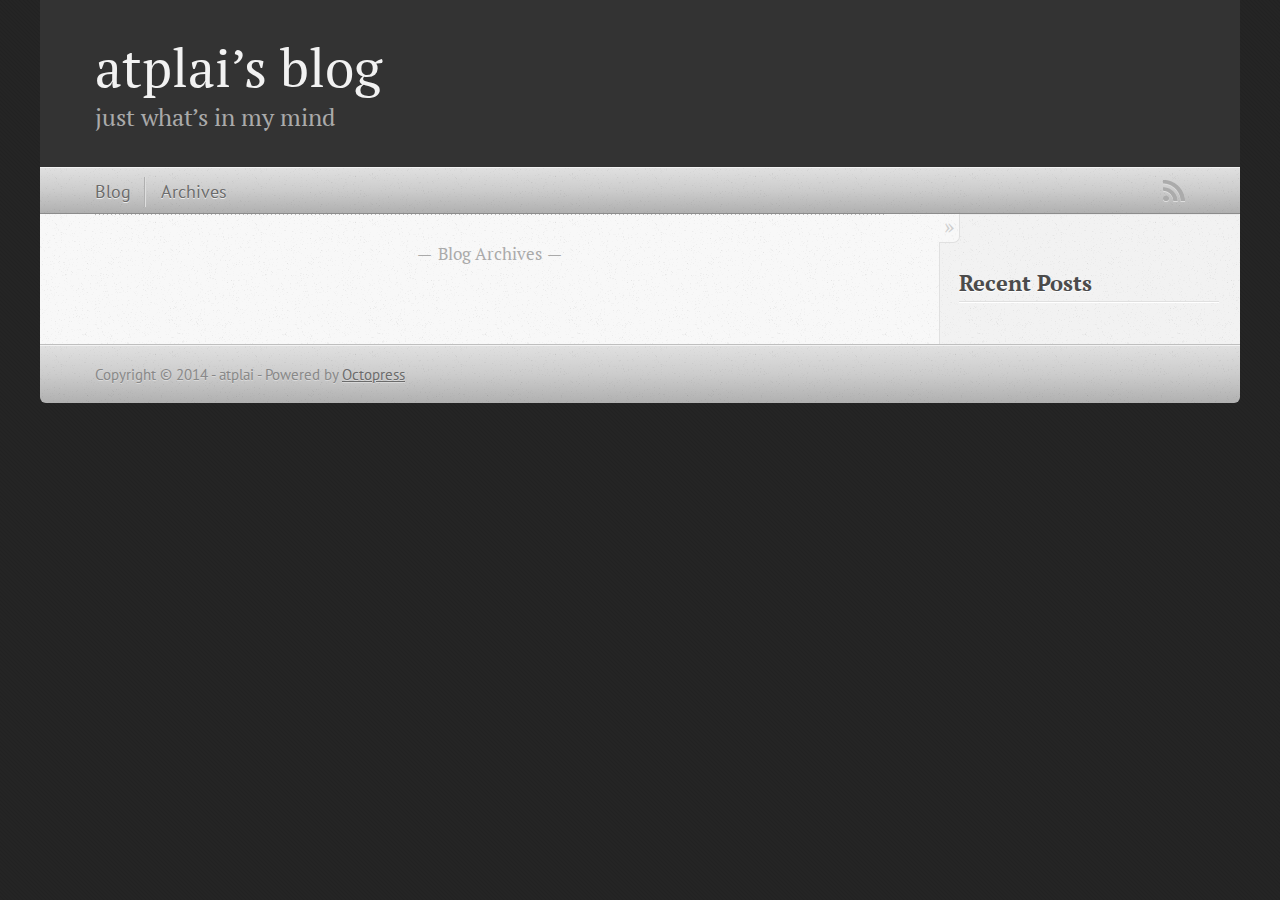
==== index.html @ 9d82d478 "Site updated at 2014-10-25 11:51:16 UTC" ====
<!DOCTYPE html>
<!--[if IEMobile 7 ]><html class="no-js iem7"><![endif]-->
<!--[if lt IE 9]><html class="no-js lte-ie8"><![endif]-->
<!--[if (gt IE 8)|(gt IEMobile 7)|!(IEMobile)|!(IE)]><!--><html class="no-js" lang="en"><!--<![endif]-->
<head>
  <meta charset="utf-8">
  <title>atplai&#8217;s blog</title>
  <meta name="author" content="atplai">

  
  <meta name="description" content=" Blog Archives Recent Posts ">
  

  <!-- http://t.co/dKP3o1e -->
  <meta name="HandheldFriendly" content="True">
  <meta name="MobileOptimized" content="320">
  <meta name="viewport" content="width=device-width, initial-scale=1">

  
  <link rel="canonical" href="http://atp100.github.io">
  <link href="/favicon.png" rel="icon">
  <link href="/stylesheets/screen.css" media="screen, projection" rel="stylesheet" type="text/css">
  <link href="/atom.xml" rel="alternate" title="atplai's blog" type="application/atom+xml">
  <script src="/javascripts/modernizr-2.0.js"></script>
  <script src="//ajax.googleapis.com/ajax/libs/jquery/1.9.1/jquery.min.js"></script>
  <script>!window.jQuery && document.write(unescape('%3Cscript src="./javascripts/libs/jquery.min.js"%3E%3C/script%3E'))</script>
  <script src="/javascripts/octopress.js" type="text/javascript"></script>
  <!--Fonts from Google"s Web font directory at http://google.com/webfonts -->
<link href="//fonts.googleapis.com/css?family=PT+Serif:regular,italic,bold,bolditalic" rel="stylesheet" type="text/css">
<link href="//fonts.googleapis.com/css?family=PT+Sans:regular,italic,bold,bolditalic" rel="stylesheet" type="text/css">

  

</head>

<body   >
  <header role="banner"><hgroup>
  <h1><a href="/">atplai&#8217;s blog</a></h1>
  
    <h2>just what&#8217;s in my mind</h2>
  
</hgroup>

</header>
  <nav role="navigation"><ul class="subscription" data-subscription="rss">
  <li><a href="/atom.xml" rel="subscribe-rss" title="subscribe via RSS">RSS</a></li>
  
</ul>
  
<ul class="main-navigation">
  <li><a href="/">Blog</a></li>
  <li><a href="/blog/archives">Archives</a></li>
</ul>

</nav>
  <div id="main">
    <div id="content">
      <div class="blog-index">
  
  
  <div class="pagination">
    
    <a href="/blog/archives">Blog Archives</a>
    
  </div>
</div>
<aside class="sidebar">
  
    <section>
  <h1>Recent Posts</h1>
  <ul id="recent_posts">
    
  </ul>
</section>





  
</aside>

    </div>
  </div>
  <footer role="contentinfo"><p>
  Copyright &copy; 2014 - atplai -
  <span class="credit">Powered by <a href="http://octopress.org">Octopress</a></span>
</p>

</footer>
  











</body>
</html>
---- stylesheets/screen.css ----
html,body,div,span,applet,object,iframe,h1,h2,h3,h4,h5,h6,p,blockquote,pre,a,abbr,acronym,address,big,cite,code,del,dfn,em,img,ins,kbd,q,s,samp,small,strike,strong,sub,sup,tt,var,b,u,i,center,dl,dt,dd,ol,ul,li,fieldset,form,label,legend,table,caption,tbody,tfoot,thead,tr,th,td,article,aside,canvas,details,embed,figure,figcaption,footer,header,hgroup,menu,nav,output,ruby,section,summary,time,mark,audio,video{margin:0;padding:0;border:0;font:inherit;font-size:100%;vertical-align:baseline}html{line-height:1}ol,ul{list-style:none}table{border-collapse:collapse;border-spacing:0}caption,th,td{text-align:left;font-weight:normal;vertical-align:middle}q,blockquote{quotes:none}q:before,q:after,blockquote:before,blockquote:after{content:"";content:none}a img{border:none}article,aside,details,figcaption,figure,footer,header,hgroup,menu,nav,section,summary{display:block}a{color:#1863a1}a:visited{color:#751590}a:focus{color:#0181eb}a:hover{color:#0181eb}a:active{color:#01579f}aside.sidebar a{color:#222}aside.sidebar a:focus{color:#0181eb}aside.sidebar a:hover{color:#0181eb}aside.sidebar a:active{color:#01579f}a{-webkit-transition:color 0.3s;-moz-transition:color 0.3s;-o-transition:color 0.3s;transition:color 0.3s}html{background:#252525 url('/images/line-tile.png?1414215283') top left}body>div{background:#f2f2f2 url('/images/noise.png?1414215283') top left;border-bottom:1px solid #bfbfbf}body>div>div{background:#f8f8f8 url('/images/noise.png?1414215283') top left;border-right:1px solid #e0e0e0}.heading,body>header h1,h1,h2,h3,h4,h5,h6{font-family:"PT Serif","Georgia","Helvetica Neue",Arial,sans-serif}.sans,body>header h2,article header p.meta,article>footer,#content .blog-index footer,html .gist .gist-file .gist-meta,#blog-archives a.category,#blog-archives time,aside.sidebar section,body>footer{font-family:"PT Sans","Helvetica Neue",Arial,sans-serif}.serif,body,#content .blog-index a[rel=full-article]{font-family:"PT Serif",Georgia,Times,"Times New Roman",serif}.mono,pre,code,tt,p code,li code{font-family:Menlo,Monaco,"Andale Mono","lucida console","Courier New",monospace}body>header h1{font-size:2.2em;font-family:"PT Serif","Georgia","Helvetica Neue",Arial,sans-serif;font-weight:normal;line-height:1.2em;margin-bottom:0.6667em}body>header h2{font-family:"PT Serif","Georgia","Helvetica Neue",Arial,sans-serif}body{line-height:1.5em;color:#222}h1{font-size:2.2em;line-height:1.2em}@media only screen and (min-width: 992px){body{font-size:1.15em}h1{font-size:2.6em;line-height:1.2em}}h1,h2,h3,h4,h5,h6{text-rendering:optimizelegibility;margin-bottom:1em;font-weight:bold}h2,section h1{font-size:1.5em}h3,section h2,section section h1{font-size:1.3em}h4,section h3,section section h2,section section section h1{font-size:1em}h5,section h4,section section h3{font-size:.9em}h6,section h5,section section h4,section section section h3{font-size:.8em}p,article blockquote,ul,ol{margin-bottom:1.5em}ul{list-style-type:disc}ul ul{list-style-type:circle;margin-bottom:0px}ul ul ul{list-style-type:square;margin-bottom:0px}ol{list-style-type:decimal}ol ol{list-style-type:lower-alpha;margin-bottom:0px}ol ol ol{list-style-type:lower-roman;margin-bottom:0px}ul,ul ul,ul ol,ol,ol ul,ol ol{margin-left:1.3em}ul ul,ul ol,ol ul,ol ol{margin-bottom:0em}strong{font-weight:bold}em{font-style:italic}sup,sub{font-size:0.75em;position:relative;display:inline-block;padding:0 .2em;line-height:.8em}sup{top:-.5em}sub{bottom:-.5em}a[rev='footnote']{font-size:.75em;padding:0 .3em;line-height:1}q{font-style:italic}q:before{content:"\201C"}q:after{content:"\201D"}em,dfn{font-style:italic}strong,dfn{font-weight:bold}del,s{text-decoration:line-through}abbr,acronym{border-bottom:1px dotted;cursor:help}hr{margin-bottom:0.2em}small{font-size:.8em}big{font-size:1.2em}article blockquote{font-style:italic;position:relative;font-size:1.2em;line-height:1.5em;padding-left:1em;border-left:4px solid rgba(170,170,170,0.5)}article blockquote cite{font-style:italic}article blockquote cite a{color:#aaa !important;word-wrap:break-word}article blockquote cite:before{content:'\2014';padding-right:.3em;padding-left:.3em;color:#aaa}@media only screen and (min-width: 992px){article blockquote{padding-left:1.5em;border-left-width:4px}}.pullquote-right:before,.pullquote-left:before{padding:0;border:none;content:attr(data-pullquote);float:right;width:45%;margin:.5em 0 1em 1.5em;position:relative;top:7px;font-size:1.4em;line-height:1.45em}.pullquote-left:before{float:left;margin:.5em 1.5em 1em 0}.force-wrap,article a,aside.sidebar a{white-space:-moz-pre-wrap;white-space:-pre-wrap;white-space:-o-pre-wrap;white-space:pre-wrap;word-wrap:break-word}.group,body>header,body>nav,body>footer,body #content>article,body #content>div>article,body #content>div>section,body div.pagination,aside.sidebar,#main,#content,.sidebar{*zoom:1}.group:after,body>header:after,body>nav:after,body>footer:after,body #content>article:after,body #content>div>section:after,body div.pagination:after,#main:after,#content:after,.sidebar:after{content:"";display:table;clear:both}body{-webkit-text-size-adjust:none;max-width:1200px;position:relative;margin:0 auto}body>header,body>nav,body>footer,body #content>article,body #content>div>article,body #content>div>section{padding-left:18px;padding-right:18px}@media only screen and (min-width: 480px){body>header,body>nav,body>footer,body #content>article,body #content>div>article,body #content>div>section{padding-left:25px;padding-right:25px}}@media only screen and (min-width: 768px){body>header,body>nav,body>footer,body #content>article,body #content>div>article,body #content>div>section{padding-left:35px;padding-right:35px}}@media only screen and (min-width: 992px){body>header,body>nav,body>footer,body #content>article,body #content>div>article,body #content>div>section{padding-left:55px;padding-right:55px}}body div.pagination{margin-left:18px;margin-right:18px}@media only screen and (min-width: 480px){body div.pagination{margin-left:25px;margin-right:25px}}@media only screen and (min-width: 768px){body div.pagination{margin-left:35px;margin-right:35px}}@media only screen and (min-width: 992px){body div.pagination{margin-left:55px;margin-right:55px}}body>header{font-size:1em;padding-top:1.5em;padding-bottom:1.5em}#content{overflow:hidden}#content>div,#content>article{width:100%}aside.sidebar{float:none;padding:0 18px 1px;background-color:#f7f7f7;border-top:1px solid #e0e0e0}.flex-content,article img,article video,article .flash-video,aside.sidebar img{max-width:100%;height:auto}.basic-alignment.left,article img.left,article video.left,article .left.flash-video,aside.sidebar img.left{float:left;margin-right:1.5em}.basic-alignment.right,article img.right,article video.right,article .right.flash-video,aside.sidebar img.right{float:right;margin-left:1.5em}.basic-alignment.center,article img.center,article video.center,article .center.flash-video,aside.sidebar img.center{display:block;margin:0 auto 1.5em}.basic-alignment.left,article img.left,article video.left,article .left.flash-video,aside.sidebar img.left,.basic-alignment.right,article img.right,article video.right,article .right.flash-video,aside.sidebar img.right{margin-bottom:.8em}.toggle-sidebar,.no-sidebar .toggle-sidebar{display:none}@media only screen and (min-width: 750px){body.sidebar-footer aside.sidebar{float:none;width:auto;clear:left;margin:0;padding:0 35px 1px;background-color:#f7f7f7;border-top:1px solid #eaeaea}body.sidebar-footer aside.sidebar section.odd,body.sidebar-footer aside.sidebar section.even{float:left;width:48%}body.sidebar-footer aside.sidebar section.odd{margin-left:0}body.sidebar-footer aside.sidebar section.even{margin-left:4%}body.sidebar-footer aside.sidebar.thirds section{width:30%;margin-left:5%}body.sidebar-footer aside.sidebar.thirds section.first{margin-left:0;clear:both}}body.sidebar-footer #content{margin-right:0px}body.sidebar-footer .toggle-sidebar{display:none}@media only screen and (min-width: 550px){body>header{font-size:1em}}@media only screen and (min-width: 750px){aside.sidebar{float:none;width:auto;clear:left;margin:0;padding:0 35px 1px;background-color:#f7f7f7;border-top:1px solid #eaeaea}aside.sidebar section.odd,aside.sidebar section.even{float:left;width:48%}aside.sidebar section.odd{margin-left:0}aside.sidebar section.even{margin-left:4%}aside.sidebar.thirds section{width:30%;margin-left:5%}aside.sidebar.thirds section.first{margin-left:0;clear:both}}@media only screen and (min-width: 768px){body{-webkit-text-size-adjust:auto}body>header{font-size:1.2em}#main{padding:0;margin:0 auto}#content{overflow:visible;margin-right:240px;position:relative}.no-sidebar #content{margin-right:0;border-right:0}.collapse-sidebar #content{margin-right:20px}#content>div,#content>article{padding-top:17.5px;padding-bottom:17.5px;float:left}aside.sidebar{width:210px;padding:0 15px 15px;background:none;clear:none;float:left;margin:0 -100% 0 0}aside.sidebar section{width:auto;margin-left:0}aside.sidebar section.odd,aside.sidebar section.even{float:none;width:auto;margin-left:0}.collapse-sidebar aside.sidebar{float:none;width:auto;clear:left;margin:0;padding:0 35px 1px;background-color:#f7f7f7;border-top:1px solid #eaeaea}.collapse-sidebar aside.sidebar section.odd,.collapse-sidebar aside.sidebar section.even{float:left;width:48%}.collapse-sidebar aside.sidebar section.odd{margin-left:0}.collapse-sidebar aside.sidebar section.even{margin-left:4%}.collapse-sidebar aside.sidebar.thirds section{width:30%;margin-left:5%}.collapse-sidebar aside.sidebar.thirds section.first{margin-left:0;clear:both}}@media only screen and (min-width: 992px){body>header{font-size:1.3em}#content{margin-right:300px}#content>div,#content>article{padding-top:27.5px;padding-bottom:27.5px}aside.sidebar{width:260px;padding:1.2em 20px 20px}.collapse-sidebar aside.sidebar{padding-left:55px;padding-right:55px}}@media only screen and (min-width: 768px){ul,ol{margin-left:0}}body>header{background:#333}body>header h1{display:inline-block;margin:0}body>header h1 a,body>header h1 a:visited,body>header h1 a:hover{color:#f2f2f2;text-decoration:none}body>header h2{margin:.2em 0 0;font-size:1em;color:#aaa;font-weight:normal}body>nav{position:relative;background-color:#ccc;background:url('/images/noise.png?1414215283'),-webkit-gradient(linear, 50% 0%, 50% 100%, color-stop(0%, #e0e0e0), color-stop(50%, #cccccc), color-stop(100%, #b0b0b0));background:url('/images/noise.png?1414215283'),-webkit-linear-gradient(#e0e0e0,#cccccc,#b0b0b0);background:url('/images/noise.png?1414215283'),-moz-linear-gradient(#e0e0e0,#cccccc,#b0b0b0);background:url('/images/noise.png?1414215283'),-o-linear-gradient(#e0e0e0,#cccccc,#b0b0b0);background:url('/images/noise.png?1414215283'),linear-gradient(#e0e0e0,#cccccc,#b0b0b0);border-top:1px solid #f2f2f2;border-bottom:1px solid #8c8c8c;padding-top:.35em;padding-bottom:.35em}body>nav form{-webkit-background-clip:padding;-moz-background-clip:padding;background-clip:padding-box;margin:0;padding:0}body>nav form .search{padding:.3em .5em 0;font-size:.85em;font-family:"PT Sans","Helvetica Neue",Arial,sans-serif;line-height:1.1em;width:95%;-webkit-border-radius:0.5em;-moz-border-radius:0.5em;-ms-border-radius:0.5em;-o-border-radius:0.5em;border-radius:0.5em;-webkit-background-clip:padding;-moz-background-clip:padding;background-clip:padding-box;-webkit-box-shadow:#d1d1d1 0 1px;-moz-box-shadow:#d1d1d1 0 1px;box-shadow:#d1d1d1 0 1px;background-color:#f2f2f2;border:1px solid #b3b3b3;color:#888}body>nav form .search:focus{color:#444;border-color:#80b1df;-webkit-box-shadow:#80b1df 0 0 4px,#80b1df 0 0 3px inset;-moz-box-shadow:#80b1df 0 0 4px,#80b1df 0 0 3px inset;box-shadow:#80b1df 0 0 4px,#80b1df 0 0 3px inset;background-color:#fff;outline:none}body>nav fieldset[role=search]{float:right;width:48%}body>nav fieldset.mobile-nav{float:left;width:48%}body>nav fieldset.mobile-nav select{width:100%;font-size:.8em;border:1px solid #888}body>nav ul{display:none}@media only screen and (min-width: 550px){body>nav{font-size:.9em}body>nav ul{margin:0;padding:0;border:0;overflow:hidden;*zoom:1;float:left;display:block;padding-top:.15em}body>nav ul li{list-style-image:none;list-style-type:none;margin-left:0;white-space:nowrap;display:inline;float:left;padding-left:0;padding-right:0}body>nav ul li:first-child,body>nav ul li.first{padding-left:0}body>nav ul li:last-child{padding-right:0}body>nav ul li.last{padding-right:0}body>nav ul.subscription{margin-left:.8em;float:right}body>nav ul.subscription li:last-child a{padding-right:0}body>nav ul li{margin:0}body>nav a{color:#6b6b6b;font-family:"PT Sans","Helvetica Neue",Arial,sans-serif;text-shadow:#ebebeb 0 1px;float:left;text-decoration:none;font-size:1.1em;padding:.1em 0;line-height:1.5em}body>nav a:visited{color:#6b6b6b}body>nav a:hover{color:#2b2b2b}body>nav li+li{border-left:1px solid #b0b0b0;margin-left:.8em}body>nav li+li a{padding-left:.8em;border-left:1px solid #dedede}body>nav form{float:right;text-align:left;padding-left:.8em;width:175px}body>nav form .search{width:93%;font-size:.95em;line-height:1.2em}body>nav ul[data-subscription$=email]+form{width:97px}body>nav ul[data-subscription$=email]+form .search{width:91%}body>nav fieldset.mobile-nav{display:none}body>nav fieldset[role=search]{width:99%}}@media only screen and (min-width: 992px){body>nav form{width:215px}body>nav ul[data-subscription$=email]+form{width:147px}}.no-placeholder body>nav .search{background:#f2f2f2 url('/images/search.png?1414215283') 0.3em 0.25em no-repeat;text-indent:1.3em}@media only screen and (min-width: 550px){.maskImage body>nav ul[data-subscription$=email]+form{width:123px}}@media only screen and (min-width: 992px){.maskImage body>nav ul[data-subscription$=email]+form{width:173px}}.maskImage ul.subscription{position:relative;top:.2em}.maskImage ul.subscription li,.maskImage ul.subscription a{border:0;padding:0}.maskImage a[rel=subscribe-rss]{position:relative;top:0px;text-indent:-999999em;background-color:#dedede;border:0;padding:0}.maskImage a[rel=subscribe-rss],.maskImage a[rel=subscribe-rss]:after{-webkit-mask-image:url('/images/rss.png?1414215283');-moz-mask-image:url('/images/rss.png?1414215283');-ms-mask-image:url('/images/rss.png?1414215283');-o-mask-image:url('/images/rss.png?1414215283');mask-image:url('/images/rss.png?1414215283');-webkit-mask-repeat:no-repeat;-moz-mask-repeat:no-repeat;-ms-mask-repeat:no-repeat;-o-mask-repeat:no-repeat;mask-repeat:no-repeat;width:22px;height:22px}.maskImage a[rel=subscribe-rss]:after{content:"";position:absolute;top:-1px;left:0;background-color:#ababab}.maskImage a[rel=subscribe-rss]:hover:after{background-color:#9e9e9e}.maskImage a[rel=subscribe-email]{position:relative;top:0px;text-indent:-999999em;background-color:#dedede;border:0;padding:0}.maskImage a[rel=subscribe-email],.maskImage a[rel=subscribe-email]:after{-webkit-mask-image:url('/images/email.png?1414215283');-moz-mask-image:url('/images/email.png?1414215283');-ms-mask-image:url('/images/email.png?1414215283');-o-mask-image:url('/images/email.png?1414215283');mask-image:url('/images/email.png?1414215283');-webkit-mask-repeat:no-repeat;-moz-mask-repeat:no-repeat;-ms-mask-repeat:no-repeat;-o-mask-repeat:no-repeat;mask-repeat:no-repeat;width:28px;height:22px}.maskImage a[rel=subscribe-email]:after{content:"";position:absolute;top:-1px;left:0;background-color:#ababab}.maskImage a[rel=subscribe-email]:hover:after{background-color:#9e9e9e}article{padding-top:1em}article header{position:relative;padding-top:2em;padding-bottom:1em;margin-bottom:1em;background:url('[data-uri]') bottom left repeat-x}article header h1{margin:0}article header h1 a{text-decoration:none}article header h1 a:hover{text-decoration:underline}article header p{font-size:.9em;color:#aaa;margin:0}article header p.meta{text-transform:uppercase;position:absolute;top:0}@media only screen and (min-width: 768px){article header{margin-bottom:1.5em;padding-bottom:1em;background:url('[data-uri]') bottom left repeat-x}}article h2{padding-top:0.8em;background:url('[data-uri]') top left repeat-x}.entry-content article h2:first-child,article header+h2{padding-top:0}article h2:first-child,article header+h2{background:none}article .feature{padding-top:.5em;margin-bottom:1em;padding-bottom:1em;background:url('[data-uri]') bottom left repeat-x;font-size:2.0em;font-style:italic;line-height:1.3em}article img,article video,article .flash-video{-webkit-border-radius:0.3em;-moz-border-radius:0.3em;-ms-border-radius:0.3em;-o-border-radius:0.3em;border-radius:0.3em;-webkit-box-shadow:rgba(0,0,0,0.15) 0 1px 4px;-moz-box-shadow:rgba(0,0,0,0.15) 0 1px 4px;box-shadow:rgba(0,0,0,0.15) 0 1px 4px;-webkit-box-sizing:border-box;-moz-box-sizing:border-box;box-sizing:border-box;border:#fff 0.5em solid}article video,article .flash-video{margin:0 auto 1.5em}article video{display:block;width:100%}article .flash-video>div{position:relative;display:block;padding-bottom:56.25%;padding-top:1px;height:0;overflow:hidden}article .flash-video>div iframe,article .flash-video>div object,article .flash-video>div embed{position:absolute;top:0;left:0;width:100%;height:100%}article>footer{padding-bottom:2.5em;margin-top:2em}article>footer p.meta{margin-bottom:.8em;font-size:.85em;clear:both;overflow:hidden}.blog-index article+article{background:url('[data-uri]') top left repeat-x}#content .blog-index{padding-top:0;padding-bottom:0}#content .blog-index article{padding-top:2em}#content .blog-index article header{background:none;padding-bottom:0}#content .blog-index article h1{font-size:2.2em}#content .blog-index article h1 a{color:inherit}#content .blog-index article h1 a:hover{color:#0181eb}#content .blog-index a[rel=full-article]{background:#ebebeb;display:inline-block;padding:.4em .8em;margin-right:.5em;text-decoration:none;color:#666;-webkit-transition:background-color 0.5s;-moz-transition:background-color 0.5s;-o-transition:background-color 0.5s;transition:background-color 0.5s}#content .blog-index a[rel=full-article]:hover{background:#0181eb;text-shadow:none;color:#f8f8f8}#content .blog-index footer{margin-top:1em}.separator,article>footer .byline+time:before,article>footer time+time:before,article>footer .comments:before,article>footer .byline ~ .categories:before{content:"\2022 ";padding:0 .4em 0 .2em;display:inline-block}#content div.pagination{text-align:center;font-size:.95em;position:relative;background:url('[data-uri]') top left repeat-x;padding-top:1.5em;padding-bottom:1.5em}#content div.pagination a{text-decoration:none;color:#aaa}#content div.pagination a.prev{position:absolute;left:0}#content div.pagination a.next{position:absolute;right:0}#content div.pagination a:hover{color:#0181eb}#content div.pagination a[href*=archive]:before,#content div.pagination a[href*=archive]:after{content:'\2014';padding:0 .3em}p.meta+.sharing{padding-top:1em;padding-left:0;background:url('[data-uri]') top left repeat-x}#fb-root{display:none}.highlight,html .gist .gist-file .gist-syntax .gist-highlight{border:1px solid #05232b !important}.highlight table td.code,html .gist .gist-file .gist-syntax .gist-highlight table td.code{width:100%}.highlight .line-numbers,html .gist .gist-file .gist-syntax .highlight .line_numbers{text-align:right;font-size:13px;line-height:1.45em;background:#073642 url('/images/noise.png?1414215283') top left !important;border-right:1px solid #00232c !important;-webkit-box-shadow:#083e4b -1px 0 inset;-moz-box-shadow:#083e4b -1px 0 inset;box-shadow:#083e4b -1px 0 inset;text-shadow:#021014 0 -1px;padding:.8em !important;-webkit-border-radius:0;-moz-border-radius:0;-ms-border-radius:0;-o-border-radius:0;border-radius:0}.highlight .line-numbers span,html .gist .gist-file .gist-syntax .highlight .line_numbers span{color:#586e75 !important}figure.code,.gist-file,pre{-webkit-box-shadow:rgba(0,0,0,0.06) 0 0 10px;-moz-box-shadow:rgba(0,0,0,0.06) 0 0 10px;box-shadow:rgba(0,0,0,0.06) 0 0 10px}figure.code .highlight pre,.gist-file .highlight pre,pre .highlight pre{-webkit-box-shadow:none;-moz-box-shadow:none;box-shadow:none}.gist .highlight *::-moz-selection,figure.code .highlight *::-moz-selection{background:#386774;color:inherit;text-shadow:#002b36 0 1px}.gist .highlight *::-webkit-selection,figure.code .highlight *::-webkit-selection{background:#386774;color:inherit;text-shadow:#002b36 0 1px}.gist .highlight *::selection,figure.code .highlight *::selection{background:#386774;color:inherit;text-shadow:#002b36 0 1px}html .gist .gist-file{margin-bottom:1.8em;position:relative;border:none;padding-top:26px !important}html .gist .gist-file .highlight{margin-bottom:0}html .gist .gist-file .gist-syntax{border-bottom:0 !important;background:none !important}html .gist .gist-file .gist-syntax .gist-highlight{background:#002b36 !important}html .gist .gist-file .gist-syntax .highlight pre{padding:0}html .gist .gist-file .gist-meta{padding:.6em 0.8em;border:1px solid #083e4b !important;color:#586e75;font-size:.7em !important;background:#073642 url('/images/noise.png?1414215283') top left;line-height:1.5em}html .gist .gist-file .gist-meta a{color:#75878b !important;text-decoration:none}html .gist .gist-file .gist-meta a:hover{text-decoration:underline}html .gist .gist-file .gist-meta a:hover{color:#93a1a1 !important}html .gist .gist-file .gist-meta a[href*='#file']{position:absolute;top:0;left:0;right:-10px;color:#474747 !important}html .gist .gist-file .gist-meta a[href*='#file']:hover{color:#1863a1 !important}html .gist .gist-file .gist-meta a[href*=raw]{top:.4em}pre{background:#002b36 url('/images/noise.png?1414215283') top left;-webkit-border-radius:0.4em;-moz-border-radius:0.4em;-ms-border-radius:0.4em;-o-border-radius:0.4em;border-radius:0.4em;border:1px solid #05232b;line-height:1.45em;font-size:13px;margin-bottom:2.1em;padding:.8em 1em;color:#93a1a1;overflow:auto}h3.filename+pre{-moz-border-radius-topleft:0px;-webkit-border-top-left-radius:0px;border-top-left-radius:0px;-moz-border-radius-topright:0px;-webkit-border-top-right-radius:0px;border-top-right-radius:0px}p code,li code{display:inline-block;white-space:no-wrap;background:#fff;font-size:.8em;line-height:1.5em;color:#555;border:1px solid #ddd;-webkit-border-radius:0.4em;-moz-border-radius:0.4em;-ms-border-radius:0.4em;-o-border-radius:0.4em;border-radius:0.4em;padding:0 .3em;margin:-1px 0}p pre code,li pre code{font-size:1em !important;background:none;border:none}.pre-code,html .gist .gist-file .gist-syntax .highlight pre,.highlight code{font-family:Menlo,Monaco,"Andale Mono","lucida console","Courier New",monospace !important;overflow:scroll;overflow-y:hidden;display:block;padding:.8em;overflow-x:auto;line-height:1.45em;background:#002b36 url('/images/noise.png?1414215283') top left !important;color:#93a1a1 !important}.pre-code span,html .gist .gist-file .gist-syntax .highlight pre span,.highlight code span{color:#93a1a1 !important}.pre-code span,html .gist .gist-file .gist-syntax .highlight pre span,.highlight code span{font-style:normal !important;font-weight:normal !important}.pre-code .c,html .gist .gist-file .gist-syntax .highlight pre .c,.highlight code .c{color:#586e75 !important;font-style:italic !important}.pre-code .cm,html .gist .gist-file .gist-syntax .highlight pre .cm,.highlight code .cm{color:#586e75 !important;font-style:italic !important}.pre-code .cp,html .gist .gist-file .gist-syntax .highlight pre .cp,.highlight code .cp{color:#586e75 !important;font-style:italic !important}.pre-code .c1,html .gist .gist-file .gist-syntax .highlight pre .c1,.highlight code .c1{color:#586e75 !important;font-style:italic !important}.pre-code .cs,html .gist .gist-file .gist-syntax .highlight pre .cs,.highlight code .cs{color:#586e75 !important;font-weight:bold !important;font-style:italic !important}.pre-code .err,html .gist .gist-file .gist-syntax .highlight pre .err,.highlight code .err{color:#dc322f !important;background:none !important}.pre-code .k,html .gist .gist-file .gist-syntax .highlight pre .k,.highlight code .k{color:#cb4b16 !important}.pre-code .o,html .gist .gist-file .gist-syntax .highlight pre .o,.highlight code .o{color:#93a1a1 !important;font-weight:bold !important}.pre-code .p,html .gist .gist-file .gist-syntax .highlight pre .p,.highlight code .p{color:#93a1a1 !important}.pre-code .ow,html .gist .gist-file .gist-syntax .highlight pre .ow,.highlight code .ow{color:#2aa198 !important;font-weight:bold !important}.pre-code .gd,html .gist .gist-file .gist-syntax .highlight pre .gd,.highlight code .gd{color:#93a1a1 !important;background-color:#372c34 !important;display:inline-block}.pre-code .gd .x,html .gist .gist-file .gist-syntax .highlight pre .gd .x,.highlight code .gd .x{color:#93a1a1 !important;background-color:#4d2d33 !important;display:inline-block}.pre-code .ge,html .gist .gist-file .gist-syntax .highlight pre .ge,.highlight code .ge{color:#93a1a1 !important;font-style:italic !important}.pre-code .gh,html .gist .gist-file .gist-syntax .highlight pre .gh,.highlight code .gh{color:#586e75 !important}.pre-code .gi,html .gist .gist-file .gist-syntax .highlight pre .gi,.highlight code .gi{color:#93a1a1 !important;background-color:#1a412b !important;display:inline-block}.pre-code .gi .x,html .gist .gist-file .gist-syntax .highlight pre .gi .x,.highlight code .gi .x{color:#93a1a1 !important;background-color:#355720 !important;display:inline-block}.pre-code .gs,html .gist .gist-file .gist-syntax .highlight pre .gs,.highlight code .gs{color:#93a1a1 !important;font-weight:bold !important}.pre-code .gu,html .gist .gist-file .gist-syntax .highlight pre .gu,.highlight code .gu{color:#6c71c4 !important}.pre-code .kc,html .gist .gist-file .gist-syntax .highlight pre .kc,.highlight code .kc{color:#859900 !important;font-weight:bold !important}.pre-code .kd,html .gist .gist-file .gist-syntax .highlight pre .kd,.highlight code .kd{color:#268bd2 !important}.pre-code .kp,html .gist .gist-file .gist-syntax .highlight pre .kp,.highlight code .kp{color:#cb4b16 !important;font-weight:bold !important}.pre-code .kr,html .gist .gist-file .gist-syntax .highlight pre .kr,.highlight code .kr{color:#d33682 !important;font-weight:bold !important}.pre-code .kt,html .gist .gist-file .gist-syntax .highlight pre .kt,.highlight code .kt{color:#2aa198 !important}.pre-code .n,html .gist .gist-file .gist-syntax .highlight pre .n,.highlight code .n{color:#268bd2 !important}.pre-code .na,html .gist .gist-file .gist-syntax .highlight pre .na,.highlight code .na{color:#268bd2 !important}.pre-code .nb,html .gist .gist-file .gist-syntax .highlight pre .nb,.highlight code .nb{color:#859900 !important}.pre-code .nc,html .gist .gist-file .gist-syntax .highlight pre .nc,.highlight code .nc{color:#d33682 !important}.pre-code .no,html .gist .gist-file .gist-syntax .highlight pre .no,.highlight code .no{color:#b58900 !important}.pre-code .nl,html .gist .gist-file .gist-syntax .highlight pre .nl,.highlight code .nl{color:#859900 !important}.pre-code .ne,html .gist .gist-file .gist-syntax .highlight pre .ne,.highlight code .ne{color:#268bd2 !important;font-weight:bold !important}.pre-code .nf,html .gist .gist-file .gist-syntax .highlight pre .nf,.highlight code .nf{color:#268bd2 !important;font-weight:bold !important}.pre-code .nn,html .gist .gist-file .gist-syntax .highlight pre .nn,.highlight code .nn{color:#b58900 !important}.pre-code .nt,html .gist .gist-file .gist-syntax .highlight pre .nt,.highlight code .nt{color:#268bd2 !important;font-weight:bold !important}.pre-code .nx,html .gist .gist-file .gist-syntax .highlight pre .nx,.highlight code .nx{color:#b58900 !important}.pre-code .vg,html .gist .gist-file .gist-syntax .highlight pre .vg,.highlight code .vg{color:#268bd2 !important}.pre-code .vi,html .gist .gist-file .gist-syntax .highlight pre .vi,.highlight code .vi{color:#268bd2 !important}.pre-code .nv,html .gist .gist-file .gist-syntax .highlight pre .nv,.highlight code .nv{color:#268bd2 !important}.pre-code .mf,html .gist .gist-file .gist-syntax .highlight pre .mf,.highlight code .mf{color:#2aa198 !important}.pre-code .m,html .gist .gist-file .gist-syntax .highlight pre .m,.highlight code .m{color:#2aa198 !important}.pre-code .mh,html .gist .gist-file .gist-syntax .highlight pre .mh,.highlight code .mh{color:#2aa198 !important}.pre-code .mi,html .gist .gist-file .gist-syntax .highlight pre .mi,.highlight code .mi{color:#2aa198 !important}.pre-code .s,html .gist .gist-file .gist-syntax .highlight pre .s,.highlight code .s{color:#2aa198 !important}.pre-code .sd,html .gist .gist-file .gist-syntax .highlight pre .sd,.highlight code .sd{color:#2aa198 !important}.pre-code .s2,html .gist .gist-file .gist-syntax .highlight pre .s2,.highlight code .s2{color:#2aa198 !important}.pre-code .se,html .gist .gist-file .gist-syntax .highlight pre .se,.highlight code .se{color:#dc322f !important}.pre-code .si,html .gist .gist-file .gist-syntax .highlight pre .si,.highlight code .si{color:#268bd2 !important}.pre-code .sr,html .gist .gist-file .gist-syntax .highlight pre .sr,.highlight code .sr{color:#2aa198 !important}.pre-code .s1,html .gist .gist-file .gist-syntax .highlight pre .s1,.highlight code .s1{color:#2aa198 !important}.pre-code div .gd,html .gist .gist-file .gist-syntax .highlight pre div .gd,.highlight code div .gd,.pre-code div .gd .x,html .gist .gist-file .gist-syntax .highlight pre div .gd .x,.highlight code div .gd .x,.pre-code div .gi,html .gist .gist-file .gist-syntax .highlight pre div .gi,.highlight code div .gi,.pre-code div .gi .x,html .gist .gist-file .gist-syntax .highlight pre div .gi .x,.highlight code div .gi .x{display:inline-block;width:100%}.highlight,.gist-highlight{margin-bottom:1.8em;background:#002b36;overflow-y:hidden;overflow-x:auto}.highlight pre,.gist-highlight pre{background:none;-webkit-border-radius:0px;-moz-border-radius:0px;-ms-border-radius:0px;-o-border-radius:0px;border-radius:0px;border:none;padding:0;margin-bottom:0}pre::-webkit-scrollbar,.highlight::-webkit-scrollbar,.gist-highlight::-webkit-scrollbar{height:.5em;background:rgba(255,255,255,0.15)}pre::-webkit-scrollbar-thumb:horizontal,.highlight::-webkit-scrollbar-thumb:horizontal,.gist-highlight::-webkit-scrollbar-thumb:horizontal{background:rgba(255,255,255,0.2);-webkit-border-radius:4px;border-radius:4px}.highlight code{background:#000}figure.code{background:none;padding:0;border:0;margin-bottom:1.5em}figure.code pre{margin-bottom:0}figure.code figcaption{position:relative}figure.code .highlight{margin-bottom:0}.code-title,html .gist .gist-file .gist-meta a[href*='#file'],h3.filename,figure.code figcaption{text-align:center;font-size:13px;line-height:2em;text-shadow:#cbcccc 0 1px 0;color:#474747;font-weight:normal;margin-bottom:0;-moz-border-radius-topleft:5px;-webkit-border-top-left-radius:5px;border-top-left-radius:5px;-moz-border-radius-topright:5px;-webkit-border-top-right-radius:5px;border-top-right-radius:5px;font-family:"Helvetica Neue", Arial, "Lucida Grande", "Lucida Sans Unicode", Lucida, sans-serif;background:#aaa url('/images/code_bg.png?1414215283') top repeat-x;border:1px solid #565656;border-top-color:#cbcbcb;border-left-color:#a5a5a5;border-right-color:#a5a5a5;border-bottom:0}.download-source,html .gist .gist-file .gist-meta a[href*=raw],figure.code figcaption a{position:absolute;right:.8em;text-decoration:none;color:#666 !important;z-index:1;font-size:13px;text-shadow:#cbcccc 0 1px 0;padding-left:3em}.download-source:hover,html .gist .gist-file .gist-meta a[href*=raw]:hover,figure.code figcaption a:hover{text-decoration:underline}#archive #content>div,#archive #content>div>article{padding-top:0}#blog-archives{color:#aaa}#blog-archives article{padding:1em 0 1em;position:relative;background:url('[data-uri]') bottom left repeat-x}#blog-archives article:last-child{background:none}#blog-archives article footer{padding:0;margin:0}#blog-archives h1{color:#222;margin-bottom:.3em}#blog-archives h2{display:none}#blog-archives h1{font-size:1.5em}#blog-archives h1 a{text-decoration:none;color:inherit;font-weight:normal;display:inline-block}#blog-archives h1 a:hover{text-decoration:underline}#blog-archives h1 a:hover{color:#0181eb}#blog-archives a.category,#blog-archives time{color:#aaa}#blog-archives .entry-content{display:none}#blog-archives time{font-size:.9em;line-height:1.2em}#blog-archives time .month,#blog-archives time .day{display:inline-block}#blog-archives time .month{text-transform:uppercase}#blog-archives p{margin-bottom:1em}#blog-archives a,#blog-archives .entry-content a{color:inherit}#blog-archives a:hover,#blog-archives .entry-content a:hover{color:#0181eb}#blog-archives a:hover{color:#0181eb}@media only screen and (min-width: 550px){#blog-archives article{margin-left:5em}#blog-archives h2{margin-bottom:.3em;font-weight:normal;display:inline-block;position:relative;top:-1px;float:left}#blog-archives h2:first-child{padding-top:.75em}#blog-archives time{position:absolute;text-align:right;left:0em;top:1.8em}#blog-archives .year{display:none}#blog-archives article{padding-left:4.5em;padding-bottom:.7em}#blog-archives a.category{line-height:1.1em}}#content>.category article{margin-left:0;padding-left:6.8em}#content>.category .year{display:inline}.side-shadow-border,aside.sidebar section h1,aside.sidebar li{-webkit-box-shadow:#fff 0 1px;-moz-box-shadow:#fff 0 1px;box-shadow:#fff 0 1px}aside.sidebar{overflow:hidden;color:#4b4b4b;text-shadow:#fff 0 1px}aside.sidebar section{font-size:.8em;line-height:1.4em;margin-bottom:1.5em}aside.sidebar section h1{margin:1.5em 0 0;padding-bottom:.2em;border-bottom:1px solid #e0e0e0}aside.sidebar section h1+p{padding-top:.4em}aside.sidebar img{-webkit-border-radius:0.3em;-moz-border-radius:0.3em;-ms-border-radius:0.3em;-o-border-radius:0.3em;border-radius:0.3em;-webkit-box-shadow:rgba(0,0,0,0.15) 0 1px 4px;-moz-box-shadow:rgba(0,0,0,0.15) 0 1px 4px;box-shadow:rgba(0,0,0,0.15) 0 1px 4px;-webkit-box-sizing:border-box;-moz-box-sizing:border-box;box-sizing:border-box;border:#fff 0.3em solid}aside.sidebar ul{margin-bottom:0.5em;margin-left:0}aside.sidebar li{list-style:none;padding:.5em 0;margin:0;border-bottom:1px solid #e0e0e0}aside.sidebar li p:last-child{margin-bottom:0}aside.sidebar a{color:inherit;-webkit-transition:color 0.5s;-moz-transition:color 0.5s;-o-transition:color 0.5s;transition:color 0.5s}aside.sidebar:hover a{color:#222}aside.sidebar:hover a:hover{color:#0181eb}.aside-alt-link,#pinboard_linkroll .pin-tag{color:#7e7e7e}.aside-alt-link:hover,#pinboard_linkroll .pin-tag:hover{color:#0181eb}@media only screen and (min-width: 768px){.toggle-sidebar{outline:none;position:absolute;right:-10px;top:0;bottom:0;display:inline-block;text-decoration:none;color:#cecece;width:9px;cursor:pointer}.toggle-sidebar:hover{background:#e9e9e9;background:-webkit-gradient(linear, 0% 50%, 100% 50%, color-stop(0%, rgba(224,224,224,0.5)), color-stop(100%, rgba(224,224,224,0)));background:-webkit-linear-gradient(left, rgba(224,224,224,0.5),rgba(224,224,224,0));background:-moz-linear-gradient(left, rgba(224,224,224,0.5),rgba(224,224,224,0));background:-o-linear-gradient(left, rgba(224,224,224,0.5),rgba(224,224,224,0));background:linear-gradient(left, rgba(224,224,224,0.5),rgba(224,224,224,0))}.toggle-sidebar:after{position:absolute;right:-11px;top:0;width:20px;font-size:1.2em;line-height:1.1em;padding-bottom:.15em;-moz-border-radius-bottomright:0.3em;-webkit-border-bottom-right-radius:0.3em;border-bottom-right-radius:0.3em;text-align:center;background:#f8f8f8 url('/images/noise.png?1414215283') top left;border-bottom:1px solid #e0e0e0;border-right:1px solid #e0e0e0;content:"\00BB";text-indent:-1px}.collapse-sidebar .toggle-sidebar{text-indent:0px;right:-20px;width:19px}.collapse-sidebar .toggle-sidebar:hover{background:#e9e9e9}.collapse-sidebar .toggle-sidebar:after{border-left:1px solid #e0e0e0;text-shadow:#fff 0 1px;content:"\00AB";left:0px;right:0;text-align:center;text-indent:0;border:0;border-right-width:0;background:none}}.googleplus h1{-moz-box-shadow:none !important;-webkit-box-shadow:none !important;-o-box-shadow:none !important;box-shadow:none !important;border-bottom:0px none !important}.googleplus a{text-decoration:none;white-space:normal !important;line-height:32px}.googleplus a img{float:left;margin-right:0.5em;border:0 none}.googleplus-hidden{position:absolute;top:-1000em;left:-1000em}#pinboard_linkroll .pin-title,#pinboard_linkroll .pin-description{display:block;margin-bottom:.5em}#pinboard_linkroll .pin-tag{text-decoration:none}#pinboard_linkroll .pin-tag:hover{text-decoration:underline}#pinboard_linkroll .pin-tag:after{content:','}#pinboard_linkroll .pin-tag:last-child:after{content:''}.delicious-posts a.delicious-link{margin-bottom:.5em;display:block}.delicious-posts p{font-size:1em}body>footer{font-size:.8em;color:#888;text-shadow:#d9d9d9 0 1px;background-color:#ccc;background:url('/images/noise.png?1414215283'),-webkit-gradient(linear, 50% 0%, 50% 100%, color-stop(0%, #e0e0e0), color-stop(50%, #cccccc), color-stop(100%, #b0b0b0));background:url('/images/noise.png?1414215283'),-webkit-linear-gradient(#e0e0e0,#cccccc,#b0b0b0);background:url('/images/noise.png?1414215283'),-moz-linear-gradient(#e0e0e0,#cccccc,#b0b0b0);background:url('/images/noise.png?1414215283'),-o-linear-gradient(#e0e0e0,#cccccc,#b0b0b0);background:url('/images/noise.png?1414215283'),linear-gradient(#e0e0e0,#cccccc,#b0b0b0);border-top:1px solid #f2f2f2;position:relative;padding-top:1em;padding-bottom:1em;margin-bottom:3em;-moz-border-radius-bottomleft:0.4em;-webkit-border-bottom-left-radius:0.4em;border-bottom-left-radius:0.4em;-moz-border-radius-bottomright:0.4em;-webkit-border-bottom-right-radius:0.4em;border-bottom-right-radius:0.4em;z-index:1}body>footer a{color:#6b6b6b}body>footer a:visited{color:#6b6b6b}body>footer a:hover{color:#484848}body>footer p:last-child{margin-bottom:0}
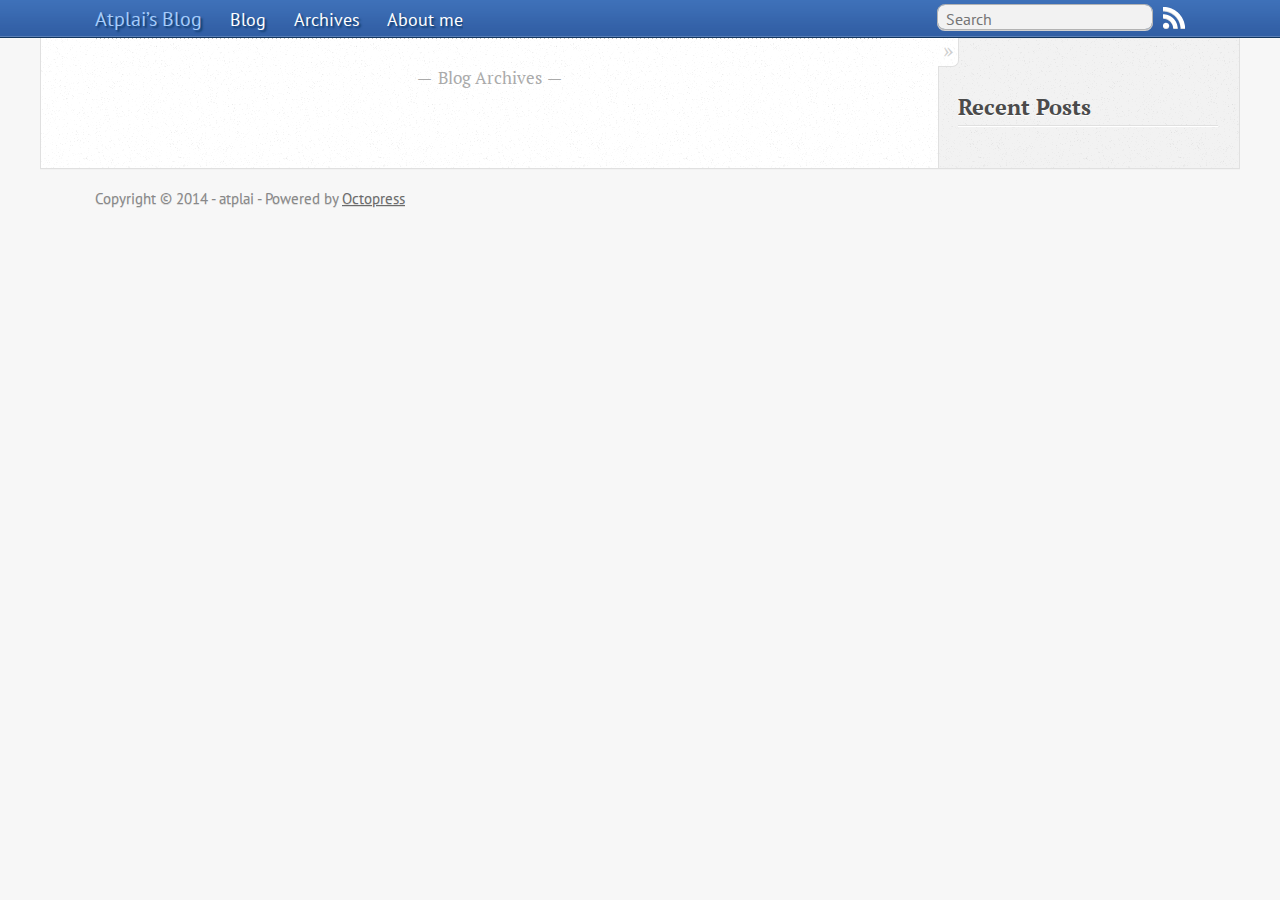
==== commit 33c859fa: "Site updated at 2014-10-25 13:27:38 UTC" ====
--- a/index.html
+++ b/index.html
@@ -5,7 +5,7 @@
 <!--[if (gt IE 8)|(gt IEMobile 7)|!(IEMobile)|!(IE)]><!--><html class="no-js" lang="en"><!--<![endif]-->
 <head>
   <meta charset="utf-8">
-  <title>atplai&#8217;s blog</title>
+  <title>Atplai&#8217;s  Blog</title>
   <meta name="author" content="atplai">
 
   
@@ -18,39 +18,44 @@
   <meta name="viewport" content="width=device-width, initial-scale=1">
 
   
-  <link rel="canonical" href="http://atp100.github.io">
+  <link rel="canonical" href="http://atp100.github.io/">
   <link href="/favicon.png" rel="icon">
   <link href="/stylesheets/screen.css" media="screen, projection" rel="stylesheet" type="text/css">
-  <link href="/atom.xml" rel="alternate" title="atplai's blog" type="application/atom+xml">
   <script src="/javascripts/modernizr-2.0.js"></script>
-  <script src="//ajax.googleapis.com/ajax/libs/jquery/1.9.1/jquery.min.js"></script>
-  <script>!window.jQuery && document.write(unescape('%3Cscript src="./javascripts/libs/jquery.min.js"%3E%3C/script%3E'))</script>
+  <script src="/javascripts/ender.js"></script>
   <script src="/javascripts/octopress.js" type="text/javascript"></script>
+  <link href="/atom.xml" rel="alternate" title="Atplai's  Blog" type="application/atom+xml">
   <!--Fonts from Google"s Web font directory at http://google.com/webfonts -->
-<link href="//fonts.googleapis.com/css?family=PT+Serif:regular,italic,bold,bolditalic" rel="stylesheet" type="text/css">
-<link href="//fonts.googleapis.com/css?family=PT+Sans:regular,italic,bold,bolditalic" rel="stylesheet" type="text/css">
+<link href="http://fonts.googleapis.com/css?family=PT+Serif:regular,italic,bold,bolditalic" rel="stylesheet" type="text/css">
+<link href="http://fonts.googleapis.com/css?family=PT+Sans:regular,italic,bold,bolditalic" rel="stylesheet" type="text/css">
 
   
 
 </head>
 
 <body   >
-  <header role="banner"><hgroup>
-  <h1><a href="/">atplai&#8217;s blog</a></h1>
-  
-    <h2>just what&#8217;s in my mind</h2>
-  
-</hgroup>
-
-</header>
   <nav role="navigation"><ul class="subscription" data-subscription="rss">
   <li><a href="/atom.xml" rel="subscribe-rss" title="subscribe via RSS">RSS</a></li>
   
 </ul>
   
+<form action="https://www.baidu.com/search" method="get">
+  <fieldset role="search">
+    <input type="hidden" name="q" value="site:atp100.github.io" />
+    <input class="search" type="text" name="q" results="0" placeholder="Search"/>
+  </fieldset>
+</form>
+  
 <ul class="main-navigation">
+    <li><a href="/">
+        <span class="blue_light">
+            Atplai&#8217;s  Blog
+        </span>
+       
+    </a></li>
   <li><a href="/">Blog</a></li>
   <li><a href="/blog/archives">Archives</a></li>
+  <li><a href="/about">About me</a></li>
 </ul>
 
 </nav>
--- a/stylesheets/screen.css
+++ b/stylesheets/screen.css
@@ -1 +1 @@
-html,body,div,span,applet,object,iframe,h1,h2,h3,h4,h5,h6,p,blockquote,pre,a,abbr,acronym,address,big,cite,code,del,dfn,em,img,ins,kbd,q,s,samp,small,strike,strong,sub,sup,tt,var,b,u,i,center,dl,dt,dd,ol,ul,li,fieldset,form,label,legend,table,caption,tbody,tfoot,thead,tr,th,td,article,aside,canvas,details,embed,figure,figcaption,footer,header,hgroup,menu,nav,output,ruby,section,summary,time,mark,audio,video{margin:0;padding:0;border:0;font:inherit;font-size:100%;vertical-align:baseline}html{line-height:1}ol,ul{list-style:none}table{border-collapse:collapse;border-spacing:0}caption,th,td{text-align:left;font-weight:normal;vertical-align:middle}q,blockquote{quotes:none}q:before,q:after,blockquote:before,blockquote:after{content:"";content:none}a img{border:none}article,aside,details,figcaption,figure,footer,header,hgroup,menu,nav,section,summary{display:block}a{color:#1863a1}a:visited{color:#751590}a:focus{color:#0181eb}a:hover{color:#0181eb}a:active{color:#01579f}aside.sidebar a{color:#222}aside.sidebar a:focus{color:#0181eb}aside.sidebar a:hover{color:#0181eb}aside.sidebar a:active{color:#01579f}a{-webkit-transition:color 0.3s;-moz-transition:color 0.3s;-o-transition:color 0.3s;transition:color 0.3s}html{background:#252525 url('/images/line-tile.png?1414215283') top left}body>div{background:#f2f2f2 url('/images/noise.png?1414215283') top left;border-bottom:1px solid #bfbfbf}body>div>div{background:#f8f8f8 url('/images/noise.png?1414215283') top left;border-right:1px solid #e0e0e0}.heading,body>header h1,h1,h2,h3,h4,h5,h6{font-family:"PT Serif","Georgia","Helvetica Neue",Arial,sans-serif}.sans,body>header h2,article header p.meta,article>footer,#content .blog-index footer,html .gist .gist-file .gist-meta,#blog-archives a.category,#blog-archives time,aside.sidebar section,body>footer{font-family:"PT Sans","Helvetica Neue",Arial,sans-serif}.serif,body,#content .blog-index a[rel=full-article]{font-family:"PT Serif",Georgia,Times,"Times New Roman",serif}.mono,pre,code,tt,p code,li code{font-family:Menlo,Monaco,"Andale Mono","lucida console","Courier New",monospace}body>header h1{font-size:2.2em;font-family:"PT Serif","Georgia","Helvetica Neue",Arial,sans-serif;font-weight:normal;line-height:1.2em;margin-bottom:0.6667em}body>header h2{font-family:"PT Serif","Georgia","Helvetica Neue",Arial,sans-serif}body{line-height:1.5em;color:#222}h1{font-size:2.2em;line-height:1.2em}@media only screen and (min-width: 992px){body{font-size:1.15em}h1{font-size:2.6em;line-height:1.2em}}h1,h2,h3,h4,h5,h6{text-rendering:optimizelegibility;margin-bottom:1em;font-weight:bold}h2,section h1{font-size:1.5em}h3,section h2,section section h1{font-size:1.3em}h4,section h3,section section h2,section section section h1{font-size:1em}h5,section h4,section section h3{font-size:.9em}h6,section h5,section section h4,section section section h3{font-size:.8em}p,article blockquote,ul,ol{margin-bottom:1.5em}ul{list-style-type:disc}ul ul{list-style-type:circle;margin-bottom:0px}ul ul ul{list-style-type:square;margin-bottom:0px}ol{list-style-type:decimal}ol ol{list-style-type:lower-alpha;margin-bottom:0px}ol ol ol{list-style-type:lower-roman;margin-bottom:0px}ul,ul ul,ul ol,ol,ol ul,ol ol{margin-left:1.3em}ul ul,ul ol,ol ul,ol ol{margin-bottom:0em}strong{font-weight:bold}em{font-style:italic}sup,sub{font-size:0.75em;position:relative;display:inline-block;padding:0 .2em;line-height:.8em}sup{top:-.5em}sub{bottom:-.5em}a[rev='footnote']{font-size:.75em;padding:0 .3em;line-height:1}q{font-style:italic}q:before{content:"\201C"}q:after{content:"\201D"}em,dfn{font-style:italic}strong,dfn{font-weight:bold}del,s{text-decoration:line-through}abbr,acronym{border-bottom:1px dotted;cursor:help}hr{margin-bottom:0.2em}small{font-size:.8em}big{font-size:1.2em}article blockquote{font-style:italic;position:relative;font-size:1.2em;line-height:1.5em;padding-left:1em;border-left:4px solid rgba(170,170,170,0.5)}article blockquote cite{font-style:italic}article blockquote cite a{color:#aaa !important;word-wrap:break-word}article blockquote cite:before{content:'\2014';padding-right:.3em;padding-left:.3em;color:#aaa}@media only screen and (min-width: 992px){article blockquote{padding-left:1.5em;border-left-width:4px}}.pullquote-right:before,.pullquote-left:before{padding:0;border:none;content:attr(data-pullquote);float:right;width:45%;margin:.5em 0 1em 1.5em;position:relative;top:7px;font-size:1.4em;line-height:1.45em}.pullquote-left:before{float:left;margin:.5em 1.5em 1em 0}.force-wrap,article a,aside.sidebar a{white-space:-moz-pre-wrap;white-space:-pre-wrap;white-space:-o-pre-wrap;white-space:pre-wrap;word-wrap:break-word}.group,body>header,body>nav,body>footer,body #content>article,body #content>div>article,body #content>div>section,body div.pagination,aside.sidebar,#main,#content,.sidebar{*zoom:1}.group:after,body>header:after,body>nav:after,body>footer:after,body #content>article:after,body #content>div>section:after,body div.pagination:after,#main:after,#content:after,.sidebar:after{content:"";display:table;clear:both}body{-webkit-text-size-adjust:none;max-width:1200px;position:relative;margin:0 auto}body>header,body>nav,body>footer,body #content>article,body #content>div>article,body #content>div>section{padding-left:18px;padding-right:18px}@media only screen and (min-width: 480px){body>header,body>nav,body>footer,body #content>article,body #content>div>article,body #content>div>section{padding-left:25px;padding-right:25px}}@media only screen and (min-width: 768px){body>header,body>nav,body>footer,body #content>article,body #content>div>article,body #content>div>section{padding-left:35px;padding-right:35px}}@media only screen and (min-width: 992px){body>header,body>nav,body>footer,body #content>article,body #content>div>article,body #content>div>section{padding-left:55px;padding-right:55px}}body div.pagination{margin-left:18px;margin-right:18px}@media only screen and (min-width: 480px){body div.pagination{margin-left:25px;margin-right:25px}}@media only screen and (min-width: 768px){body div.pagination{margin-left:35px;margin-right:35px}}@media only screen and (min-width: 992px){body div.pagination{margin-left:55px;margin-right:55px}}body>header{font-size:1em;padding-top:1.5em;padding-bottom:1.5em}#content{overflow:hidden}#content>div,#content>article{width:100%}aside.sidebar{float:none;padding:0 18px 1px;background-color:#f7f7f7;border-top:1px solid #e0e0e0}.flex-content,article img,article video,article .flash-video,aside.sidebar img{max-width:100%;height:auto}.basic-alignment.left,article img.left,article video.left,article .left.flash-video,aside.sidebar img.left{float:left;margin-right:1.5em}.basic-alignment.right,article img.right,article video.right,article .right.flash-video,aside.sidebar img.right{float:right;margin-left:1.5em}.basic-alignment.center,article img.center,article video.center,article .center.flash-video,aside.sidebar img.center{display:block;margin:0 auto 1.5em}.basic-alignment.left,article img.left,article video.left,article .left.flash-video,aside.sidebar img.left,.basic-alignment.right,article img.right,article video.right,article .right.flash-video,aside.sidebar img.right{margin-bottom:.8em}.toggle-sidebar,.no-sidebar .toggle-sidebar{display:none}@media only screen and (min-width: 750px){body.sidebar-footer aside.sidebar{float:none;width:auto;clear:left;margin:0;padding:0 35px 1px;background-color:#f7f7f7;border-top:1px solid #eaeaea}body.sidebar-footer aside.sidebar section.odd,body.sidebar-footer aside.sidebar section.even{float:left;width:48%}body.sidebar-footer aside.sidebar section.odd{margin-left:0}body.sidebar-footer aside.sidebar section.even{margin-left:4%}body.sidebar-footer aside.sidebar.thirds section{width:30%;margin-left:5%}body.sidebar-footer aside.sidebar.thirds section.first{margin-left:0;clear:both}}body.sidebar-footer #content{margin-right:0px}body.sidebar-footer .toggle-sidebar{display:none}@media only screen and (min-width: 550px){body>header{font-size:1em}}@media only screen and (min-width: 750px){aside.sidebar{float:none;width:auto;clear:left;margin:0;padding:0 35px 1px;background-color:#f7f7f7;border-top:1px solid #eaeaea}aside.sidebar section.odd,aside.sidebar section.even{float:left;width:48%}aside.sidebar section.odd{margin-left:0}aside.sidebar section.even{margin-left:4%}aside.sidebar.thirds section{width:30%;margin-left:5%}aside.sidebar.thirds section.first{margin-left:0;clear:both}}@media only screen and (min-width: 768px){body{-webkit-text-size-adjust:auto}body>header{font-size:1.2em}#main{padding:0;margin:0 auto}#content{overflow:visible;margin-right:240px;position:relative}.no-sidebar #content{margin-right:0;border-right:0}.collapse-sidebar #content{margin-right:20px}#content>div,#content>article{padding-top:17.5px;padding-bottom:17.5px;float:left}aside.sidebar{width:210px;padding:0 15px 15px;background:none;clear:none;float:left;margin:0 -100% 0 0}aside.sidebar section{width:auto;margin-left:0}aside.sidebar section.odd,aside.sidebar section.even{float:none;width:auto;margin-left:0}.collapse-sidebar aside.sidebar{float:none;width:auto;clear:left;margin:0;padding:0 35px 1px;background-color:#f7f7f7;border-top:1px solid #eaeaea}.collapse-sidebar aside.sidebar section.odd,.collapse-sidebar aside.sidebar section.even{float:left;width:48%}.collapse-sidebar aside.sidebar section.odd{margin-left:0}.collapse-sidebar aside.sidebar section.even{margin-left:4%}.collapse-sidebar aside.sidebar.thirds section{width:30%;margin-left:5%}.collapse-sidebar aside.sidebar.thirds section.first{margin-left:0;clear:both}}@media only screen and (min-width: 992px){body>header{font-size:1.3em}#content{margin-right:300px}#content>div,#content>article{padding-top:27.5px;padding-bottom:27.5px}aside.sidebar{width:260px;padding:1.2em 20px 20px}.collapse-sidebar aside.sidebar{padding-left:55px;padding-right:55px}}@media only screen and (min-width: 768px){ul,ol{margin-left:0}}body>header{background:#333}body>header h1{display:inline-block;margin:0}body>header h1 a,body>header h1 a:visited,body>header h1 a:hover{color:#f2f2f2;text-decoration:none}body>header h2{margin:.2em 0 0;font-size:1em;color:#aaa;font-weight:normal}body>nav{position:relative;background-color:#ccc;background:url('/images/noise.png?1414215283'),-webkit-gradient(linear, 50% 0%, 50% 100%, color-stop(0%, #e0e0e0), color-stop(50%, #cccccc), color-stop(100%, #b0b0b0));background:url('/images/noise.png?1414215283'),-webkit-linear-gradient(#e0e0e0,#cccccc,#b0b0b0);background:url('/images/noise.png?1414215283'),-moz-linear-gradient(#e0e0e0,#cccccc,#b0b0b0);background:url('/images/noise.png?1414215283'),-o-linear-gradient(#e0e0e0,#cccccc,#b0b0b0);background:url('/images/noise.png?1414215283'),linear-gradient(#e0e0e0,#cccccc,#b0b0b0);border-top:1px solid #f2f2f2;border-bottom:1px solid #8c8c8c;padding-top:.35em;padding-bottom:.35em}body>nav form{-webkit-background-clip:padding;-moz-background-clip:padding;background-clip:padding-box;margin:0;padding:0}body>nav form .search{padding:.3em .5em 0;font-size:.85em;font-family:"PT Sans","Helvetica Neue",Arial,sans-serif;line-height:1.1em;width:95%;-webkit-border-radius:0.5em;-moz-border-radius:0.5em;-ms-border-radius:0.5em;-o-border-radius:0.5em;border-radius:0.5em;-webkit-background-clip:padding;-moz-background-clip:padding;background-clip:padding-box;-webkit-box-shadow:#d1d1d1 0 1px;-moz-box-shadow:#d1d1d1 0 1px;box-shadow:#d1d1d1 0 1px;background-color:#f2f2f2;border:1px solid #b3b3b3;color:#888}body>nav form .search:focus{color:#444;border-color:#80b1df;-webkit-box-shadow:#80b1df 0 0 4px,#80b1df 0 0 3px inset;-moz-box-shadow:#80b1df 0 0 4px,#80b1df 0 0 3px inset;box-shadow:#80b1df 0 0 4px,#80b1df 0 0 3px inset;background-color:#fff;outline:none}body>nav fieldset[role=search]{float:right;width:48%}body>nav fieldset.mobile-nav{float:left;width:48%}body>nav fieldset.mobile-nav select{width:100%;font-size:.8em;border:1px solid #888}body>nav ul{display:none}@media only screen and (min-width: 550px){body>nav{font-size:.9em}body>nav ul{margin:0;padding:0;border:0;overflow:hidden;*zoom:1;float:left;display:block;padding-top:.15em}body>nav ul li{list-style-image:none;list-style-type:none;margin-left:0;white-space:nowrap;display:inline;float:left;padding-left:0;padding-right:0}body>nav ul li:first-child,body>nav ul li.first{padding-left:0}body>nav ul li:last-child{padding-right:0}body>nav ul li.last{padding-right:0}body>nav ul.subscription{margin-left:.8em;float:right}body>nav ul.subscription li:last-child a{padding-right:0}body>nav ul li{margin:0}body>nav a{color:#6b6b6b;font-family:"PT Sans","Helvetica Neue",Arial,sans-serif;text-shadow:#ebebeb 0 1px;float:left;text-decoration:none;font-size:1.1em;padding:.1em 0;line-height:1.5em}body>nav a:visited{color:#6b6b6b}body>nav a:hover{color:#2b2b2b}body>nav li+li{border-left:1px solid #b0b0b0;margin-left:.8em}body>nav li+li a{padding-left:.8em;border-left:1px solid #dedede}body>nav form{float:right;text-align:left;padding-left:.8em;width:175px}body>nav form .search{width:93%;font-size:.95em;line-height:1.2em}body>nav ul[data-subscription$=email]+form{width:97px}body>nav ul[data-subscription$=email]+form .search{width:91%}body>nav fieldset.mobile-nav{display:none}body>nav fieldset[role=search]{width:99%}}@media only screen and (min-width: 992px){body>nav form{width:215px}body>nav ul[data-subscription$=email]+form{width:147px}}.no-placeholder body>nav .search{background:#f2f2f2 url('/images/search.png?1414215283') 0.3em 0.25em no-repeat;text-indent:1.3em}@media only screen and (min-width: 550px){.maskImage body>nav ul[data-subscription$=email]+form{width:123px}}@media only screen and (min-width: 992px){.maskImage body>nav ul[data-subscription$=email]+form{width:173px}}.maskImage ul.subscription{position:relative;top:.2em}.maskImage ul.subscription li,.maskImage ul.subscription a{border:0;padding:0}.maskImage a[rel=subscribe-rss]{position:relative;top:0px;text-indent:-999999em;background-color:#dedede;border:0;padding:0}.maskImage a[rel=subscribe-rss],.maskImage a[rel=subscribe-rss]:after{-webkit-mask-image:url('/images/rss.png?1414215283');-moz-mask-image:url('/images/rss.png?1414215283');-ms-mask-image:url('/images/rss.png?1414215283');-o-mask-image:url('/images/rss.png?1414215283');mask-image:url('/images/rss.png?1414215283');-webkit-mask-repeat:no-repeat;-moz-mask-repeat:no-repeat;-ms-mask-repeat:no-repeat;-o-mask-repeat:no-repeat;mask-repeat:no-repeat;width:22px;height:22px}.maskImage a[rel=subscribe-rss]:after{content:"";position:absolute;top:-1px;left:0;background-color:#ababab}.maskImage a[rel=subscribe-rss]:hover:after{background-color:#9e9e9e}.maskImage a[rel=subscribe-email]{position:relative;top:0px;text-indent:-999999em;background-color:#dedede;border:0;padding:0}.maskImage a[rel=subscribe-email],.maskImage a[rel=subscribe-email]:after{-webkit-mask-image:url('/images/email.png?1414215283');-moz-mask-image:url('/images/email.png?1414215283');-ms-mask-image:url('/images/email.png?1414215283');-o-mask-image:url('/images/email.png?1414215283');mask-image:url('/images/email.png?1414215283');-webkit-mask-repeat:no-repeat;-moz-mask-repeat:no-repeat;-ms-mask-repeat:no-repeat;-o-mask-repeat:no-repeat;mask-repeat:no-repeat;width:28px;height:22px}.maskImage a[rel=subscribe-email]:after{content:"";position:absolute;top:-1px;left:0;background-color:#ababab}.maskImage a[rel=subscribe-email]:hover:after{background-color:#9e9e9e}article{padding-top:1em}article header{position:relative;padding-top:2em;padding-bottom:1em;margin-bottom:1em;background:url('[data-uri]') bottom left repeat-x}article header h1{margin:0}article header h1 a{text-decoration:none}article header h1 a:hover{text-decoration:underline}article header p{font-size:.9em;color:#aaa;margin:0}article header p.meta{text-transform:uppercase;position:absolute;top:0}@media only screen and (min-width: 768px){article header{margin-bottom:1.5em;padding-bottom:1em;background:url('[data-uri]') bottom left repeat-x}}article h2{padding-top:0.8em;background:url('[data-uri]') top left repeat-x}.entry-content article h2:first-child,article header+h2{padding-top:0}article h2:first-child,article header+h2{background:none}article .feature{padding-top:.5em;margin-bottom:1em;padding-bottom:1em;background:url('[data-uri]') bottom left repeat-x;font-size:2.0em;font-style:italic;line-height:1.3em}article img,article video,article .flash-video{-webkit-border-radius:0.3em;-moz-border-radius:0.3em;-ms-border-radius:0.3em;-o-border-radius:0.3em;border-radius:0.3em;-webkit-box-shadow:rgba(0,0,0,0.15) 0 1px 4px;-moz-box-shadow:rgba(0,0,0,0.15) 0 1px 4px;box-shadow:rgba(0,0,0,0.15) 0 1px 4px;-webkit-box-sizing:border-box;-moz-box-sizing:border-box;box-sizing:border-box;border:#fff 0.5em solid}article video,article .flash-video{margin:0 auto 1.5em}article video{display:block;width:100%}article .flash-video>div{position:relative;display:block;padding-bottom:56.25%;padding-top:1px;height:0;overflow:hidden}article .flash-video>div iframe,article .flash-video>div object,article .flash-video>div embed{position:absolute;top:0;left:0;width:100%;height:100%}article>footer{padding-bottom:2.5em;margin-top:2em}article>footer p.meta{margin-bottom:.8em;font-size:.85em;clear:both;overflow:hidden}.blog-index article+article{background:url('[data-uri]') top left repeat-x}#content .blog-index{padding-top:0;padding-bottom:0}#content .blog-index article{padding-top:2em}#content .blog-index article header{background:none;padding-bottom:0}#content .blog-index article h1{font-size:2.2em}#content .blog-index article h1 a{color:inherit}#content .blog-index article h1 a:hover{color:#0181eb}#content .blog-index a[rel=full-article]{background:#ebebeb;display:inline-block;padding:.4em .8em;margin-right:.5em;text-decoration:none;color:#666;-webkit-transition:background-color 0.5s;-moz-transition:background-color 0.5s;-o-transition:background-color 0.5s;transition:background-color 0.5s}#content .blog-index a[rel=full-article]:hover{background:#0181eb;text-shadow:none;color:#f8f8f8}#content .blog-index footer{margin-top:1em}.separator,article>footer .byline+time:before,article>footer time+time:before,article>footer .comments:before,article>footer .byline ~ .categories:before{content:"\2022 ";padding:0 .4em 0 .2em;display:inline-block}#content div.pagination{text-align:center;font-size:.95em;position:relative;background:url('[data-uri]') top left repeat-x;padding-top:1.5em;padding-bottom:1.5em}#content div.pagination a{text-decoration:none;color:#aaa}#content div.pagination a.prev{position:absolute;left:0}#content div.pagination a.next{position:absolute;right:0}#content div.pagination a:hover{color:#0181eb}#content div.pagination a[href*=archive]:before,#content div.pagination a[href*=archive]:after{content:'\2014';padding:0 .3em}p.meta+.sharing{padding-top:1em;padding-left:0;background:url('[data-uri]') top left repeat-x}#fb-root{display:none}.highlight,html .gist .gist-file .gist-syntax .gist-highlight{border:1px solid #05232b !important}.highlight table td.code,html .gist .gist-file .gist-syntax .gist-highlight table td.code{width:100%}.highlight .line-numbers,html .gist .gist-file .gist-syntax .highlight .line_numbers{text-align:right;font-size:13px;line-height:1.45em;background:#073642 url('/images/noise.png?1414215283') top left !important;border-right:1px solid #00232c !important;-webkit-box-shadow:#083e4b -1px 0 inset;-moz-box-shadow:#083e4b -1px 0 inset;box-shadow:#083e4b -1px 0 inset;text-shadow:#021014 0 -1px;padding:.8em !important;-webkit-border-radius:0;-moz-border-radius:0;-ms-border-radius:0;-o-border-radius:0;border-radius:0}.highlight .line-numbers span,html .gist .gist-file .gist-syntax .highlight .line_numbers span{color:#586e75 !important}figure.code,.gist-file,pre{-webkit-box-shadow:rgba(0,0,0,0.06) 0 0 10px;-moz-box-shadow:rgba(0,0,0,0.06) 0 0 10px;box-shadow:rgba(0,0,0,0.06) 0 0 10px}figure.code .highlight pre,.gist-file .highlight pre,pre .highlight pre{-webkit-box-shadow:none;-moz-box-shadow:none;box-shadow:none}.gist .highlight *::-moz-selection,figure.code .highlight *::-moz-selection{background:#386774;color:inherit;text-shadow:#002b36 0 1px}.gist .highlight *::-webkit-selection,figure.code .highlight *::-webkit-selection{background:#386774;color:inherit;text-shadow:#002b36 0 1px}.gist .highlight *::selection,figure.code .highlight *::selection{background:#386774;color:inherit;text-shadow:#002b36 0 1px}html .gist .gist-file{margin-bottom:1.8em;position:relative;border:none;padding-top:26px !important}html .gist .gist-file .highlight{margin-bottom:0}html .gist .gist-file .gist-syntax{border-bottom:0 !important;background:none !important}html .gist .gist-file .gist-syntax .gist-highlight{background:#002b36 !important}html .gist .gist-file .gist-syntax .highlight pre{padding:0}html .gist .gist-file .gist-meta{padding:.6em 0.8em;border:1px solid #083e4b !important;color:#586e75;font-size:.7em !important;background:#073642 url('/images/noise.png?1414215283') top left;line-height:1.5em}html .gist .gist-file .gist-meta a{color:#75878b !important;text-decoration:none}html .gist .gist-file .gist-meta a:hover{text-decoration:underline}html .gist .gist-file .gist-meta a:hover{color:#93a1a1 !important}html .gist .gist-file .gist-meta a[href*='#file']{position:absolute;top:0;left:0;right:-10px;color:#474747 !important}html .gist .gist-file .gist-meta a[href*='#file']:hover{color:#1863a1 !important}html .gist .gist-file .gist-meta a[href*=raw]{top:.4em}pre{background:#002b36 url('/images/noise.png?1414215283') top left;-webkit-border-radius:0.4em;-moz-border-radius:0.4em;-ms-border-radius:0.4em;-o-border-radius:0.4em;border-radius:0.4em;border:1px solid #05232b;line-height:1.45em;font-size:13px;margin-bottom:2.1em;padding:.8em 1em;color:#93a1a1;overflow:auto}h3.filename+pre{-moz-border-radius-topleft:0px;-webkit-border-top-left-radius:0px;border-top-left-radius:0px;-moz-border-radius-topright:0px;-webkit-border-top-right-radius:0px;border-top-right-radius:0px}p code,li code{display:inline-block;white-space:no-wrap;background:#fff;font-size:.8em;line-height:1.5em;color:#555;border:1px solid #ddd;-webkit-border-radius:0.4em;-moz-border-radius:0.4em;-ms-border-radius:0.4em;-o-border-radius:0.4em;border-radius:0.4em;padding:0 .3em;margin:-1px 0}p pre code,li pre code{font-size:1em !important;background:none;border:none}.pre-code,html .gist .gist-file .gist-syntax .highlight pre,.highlight code{font-family:Menlo,Monaco,"Andale Mono","lucida console","Courier New",monospace !important;overflow:scroll;overflow-y:hidden;display:block;padding:.8em;overflow-x:auto;line-height:1.45em;background:#002b36 url('/images/noise.png?1414215283') top left !important;color:#93a1a1 !important}.pre-code span,html .gist .gist-file .gist-syntax .highlight pre span,.highlight code span{color:#93a1a1 !important}.pre-code span,html .gist .gist-file .gist-syntax .highlight pre span,.highlight code span{font-style:normal !important;font-weight:normal !important}.pre-code .c,html .gist .gist-file .gist-syntax .highlight pre .c,.highlight code .c{color:#586e75 !important;font-style:italic !important}.pre-code .cm,html .gist .gist-file .gist-syntax .highlight pre .cm,.highlight code .cm{color:#586e75 !important;font-style:italic !important}.pre-code .cp,html .gist .gist-file .gist-syntax .highlight pre .cp,.highlight code .cp{color:#586e75 !important;font-style:italic !important}.pre-code .c1,html .gist .gist-file .gist-syntax .highlight pre .c1,.highlight code .c1{color:#586e75 !important;font-style:italic !important}.pre-code .cs,html .gist .gist-file .gist-syntax .highlight pre .cs,.highlight code .cs{color:#586e75 !important;font-weight:bold !important;font-style:italic !important}.pre-code .err,html .gist .gist-file .gist-syntax .highlight pre .err,.highlight code .err{color:#dc322f !important;background:none !important}.pre-code .k,html .gist .gist-file .gist-syntax .highlight pre .k,.highlight code .k{color:#cb4b16 !important}.pre-code .o,html .gist .gist-file .gist-syntax .highlight pre .o,.highlight code .o{color:#93a1a1 !important;font-weight:bold !important}.pre-code .p,html .gist .gist-file .gist-syntax .highlight pre .p,.highlight code .p{color:#93a1a1 !important}.pre-code .ow,html .gist .gist-file .gist-syntax .highlight pre .ow,.highlight code .ow{color:#2aa198 !important;font-weight:bold !important}.pre-code .gd,html .gist .gist-file .gist-syntax .highlight pre .gd,.highlight code .gd{color:#93a1a1 !important;background-color:#372c34 !important;display:inline-block}.pre-code .gd .x,html .gist .gist-file .gist-syntax .highlight pre .gd .x,.highlight code .gd .x{color:#93a1a1 !important;background-color:#4d2d33 !important;display:inline-block}.pre-code .ge,html .gist .gist-file .gist-syntax .highlight pre .ge,.highlight code .ge{color:#93a1a1 !important;font-style:italic !important}.pre-code .gh,html .gist .gist-file .gist-syntax .highlight pre .gh,.highlight code .gh{color:#586e75 !important}.pre-code .gi,html .gist .gist-file .gist-syntax .highlight pre .gi,.highlight code .gi{color:#93a1a1 !important;background-color:#1a412b !important;display:inline-block}.pre-code .gi .x,html .gist .gist-file .gist-syntax .highlight pre .gi .x,.highlight code .gi .x{color:#93a1a1 !important;background-color:#355720 !important;display:inline-block}.pre-code .gs,html .gist .gist-file .gist-syntax .highlight pre .gs,.highlight code .gs{color:#93a1a1 !important;font-weight:bold !important}.pre-code .gu,html .gist .gist-file .gist-syntax .highlight pre .gu,.highlight code .gu{color:#6c71c4 !important}.pre-code .kc,html .gist .gist-file .gist-syntax .highlight pre .kc,.highlight code .kc{color:#859900 !important;font-weight:bold !important}.pre-code .kd,html .gist .gist-file .gist-syntax .highlight pre .kd,.highlight code .kd{color:#268bd2 !important}.pre-code .kp,html .gist .gist-file .gist-syntax .highlight pre .kp,.highlight code .kp{color:#cb4b16 !important;font-weight:bold !important}.pre-code .kr,html .gist .gist-file .gist-syntax .highlight pre .kr,.highlight code .kr{color:#d33682 !important;font-weight:bold !important}.pre-code .kt,html .gist .gist-file .gist-syntax .highlight pre .kt,.highlight code .kt{color:#2aa198 !important}.pre-code .n,html .gist .gist-file .gist-syntax .highlight pre .n,.highlight code .n{color:#268bd2 !important}.pre-code .na,html .gist .gist-file .gist-syntax .highlight pre .na,.highlight code .na{color:#268bd2 !important}.pre-code .nb,html .gist .gist-file .gist-syntax .highlight pre .nb,.highlight code .nb{color:#859900 !important}.pre-code .nc,html .gist .gist-file .gist-syntax .highlight pre .nc,.highlight code .nc{color:#d33682 !important}.pre-code .no,html .gist .gist-file .gist-syntax .highlight pre .no,.highlight code .no{color:#b58900 !important}.pre-code .nl,html .gist .gist-file .gist-syntax .highlight pre .nl,.highlight code .nl{color:#859900 !important}.pre-code .ne,html .gist .gist-file .gist-syntax .highlight pre .ne,.highlight code .ne{color:#268bd2 !important;font-weight:bold !important}.pre-code .nf,html .gist .gist-file .gist-syntax .highlight pre .nf,.highlight code .nf{color:#268bd2 !important;font-weight:bold !important}.pre-code .nn,html .gist .gist-file .gist-syntax .highlight pre .nn,.highlight code .nn{color:#b58900 !important}.pre-code .nt,html .gist .gist-file .gist-syntax .highlight pre .nt,.highlight code .nt{color:#268bd2 !important;font-weight:bold !important}.pre-code .nx,html .gist .gist-file .gist-syntax .highlight pre .nx,.highlight code .nx{color:#b58900 !important}.pre-code .vg,html .gist .gist-file .gist-syntax .highlight pre .vg,.highlight code .vg{color:#268bd2 !important}.pre-code .vi,html .gist .gist-file .gist-syntax .highlight pre .vi,.highlight code .vi{color:#268bd2 !important}.pre-code .nv,html .gist .gist-file .gist-syntax .highlight pre .nv,.highlight code .nv{color:#268bd2 !important}.pre-code .mf,html .gist .gist-file .gist-syntax .highlight pre .mf,.highlight code .mf{color:#2aa198 !important}.pre-code .m,html .gist .gist-file .gist-syntax .highlight pre .m,.highlight code .m{color:#2aa198 !important}.pre-code .mh,html .gist .gist-file .gist-syntax .highlight pre .mh,.highlight code .mh{color:#2aa198 !important}.pre-code .mi,html .gist .gist-file .gist-syntax .highlight pre .mi,.highlight code .mi{color:#2aa198 !important}.pre-code .s,html .gist .gist-file .gist-syntax .highlight pre .s,.highlight code .s{color:#2aa198 !important}.pre-code .sd,html .gist .gist-file .gist-syntax .highlight pre .sd,.highlight code .sd{color:#2aa198 !important}.pre-code .s2,html .gist .gist-file .gist-syntax .highlight pre .s2,.highlight code .s2{color:#2aa198 !important}.pre-code .se,html .gist .gist-file .gist-syntax .highlight pre .se,.highlight code .se{color:#dc322f !important}.pre-code .si,html .gist .gist-file .gist-syntax .highlight pre .si,.highlight code .si{color:#268bd2 !important}.pre-code .sr,html .gist .gist-file .gist-syntax .highlight pre .sr,.highlight code .sr{color:#2aa198 !important}.pre-code .s1,html .gist .gist-file .gist-syntax .highlight pre .s1,.highlight code .s1{color:#2aa198 !important}.pre-code div .gd,html .gist .gist-file .gist-syntax .highlight pre div .gd,.highlight code div .gd,.pre-code div .gd .x,html .gist .gist-file .gist-syntax .highlight pre div .gd .x,.highlight code div .gd .x,.pre-code div .gi,html .gist .gist-file .gist-syntax .highlight pre div .gi,.highlight code div .gi,.pre-code div .gi .x,html .gist .gist-file .gist-syntax .highlight pre div .gi .x,.highlight code div .gi .x{display:inline-block;width:100%}.highlight,.gist-highlight{margin-bottom:1.8em;background:#002b36;overflow-y:hidden;overflow-x:auto}.highlight pre,.gist-highlight pre{background:none;-webkit-border-radius:0px;-moz-border-radius:0px;-ms-border-radius:0px;-o-border-radius:0px;border-radius:0px;border:none;padding:0;margin-bottom:0}pre::-webkit-scrollbar,.highlight::-webkit-scrollbar,.gist-highlight::-webkit-scrollbar{height:.5em;background:rgba(255,255,255,0.15)}pre::-webkit-scrollbar-thumb:horizontal,.highlight::-webkit-scrollbar-thumb:horizontal,.gist-highlight::-webkit-scrollbar-thumb:horizontal{background:rgba(255,255,255,0.2);-webkit-border-radius:4px;border-radius:4px}.highlight code{background:#000}figure.code{background:none;padding:0;border:0;margin-bottom:1.5em}figure.code pre{margin-bottom:0}figure.code figcaption{position:relative}figure.code .highlight{margin-bottom:0}.code-title,html .gist .gist-file .gist-meta a[href*='#file'],h3.filename,figure.code figcaption{text-align:center;font-size:13px;line-height:2em;text-shadow:#cbcccc 0 1px 0;color:#474747;font-weight:normal;margin-bottom:0;-moz-border-radius-topleft:5px;-webkit-border-top-left-radius:5px;border-top-left-radius:5px;-moz-border-radius-topright:5px;-webkit-border-top-right-radius:5px;border-top-right-radius:5px;font-family:"Helvetica Neue", Arial, "Lucida Grande", "Lucida Sans Unicode", Lucida, sans-serif;background:#aaa url('/images/code_bg.png?1414215283') top repeat-x;border:1px solid #565656;border-top-color:#cbcbcb;border-left-color:#a5a5a5;border-right-color:#a5a5a5;border-bottom:0}.download-source,html .gist .gist-file .gist-meta a[href*=raw],figure.code figcaption a{position:absolute;right:.8em;text-decoration:none;color:#666 !important;z-index:1;font-size:13px;text-shadow:#cbcccc 0 1px 0;padding-left:3em}.download-source:hover,html .gist .gist-file .gist-meta a[href*=raw]:hover,figure.code figcaption a:hover{text-decoration:underline}#archive #content>div,#archive #content>div>article{padding-top:0}#blog-archives{color:#aaa}#blog-archives article{padding:1em 0 1em;position:relative;background:url('[data-uri]') bottom left repeat-x}#blog-archives article:last-child{background:none}#blog-archives article footer{padding:0;margin:0}#blog-archives h1{color:#222;margin-bottom:.3em}#blog-archives h2{display:none}#blog-archives h1{font-size:1.5em}#blog-archives h1 a{text-decoration:none;color:inherit;font-weight:normal;display:inline-block}#blog-archives h1 a:hover{text-decoration:underline}#blog-archives h1 a:hover{color:#0181eb}#blog-archives a.category,#blog-archives time{color:#aaa}#blog-archives .entry-content{display:none}#blog-archives time{font-size:.9em;line-height:1.2em}#blog-archives time .month,#blog-archives time .day{display:inline-block}#blog-archives time .month{text-transform:uppercase}#blog-archives p{margin-bottom:1em}#blog-archives a,#blog-archives .entry-content a{color:inherit}#blog-archives a:hover,#blog-archives .entry-content a:hover{color:#0181eb}#blog-archives a:hover{color:#0181eb}@media only screen and (min-width: 550px){#blog-archives article{margin-left:5em}#blog-archives h2{margin-bottom:.3em;font-weight:normal;display:inline-block;position:relative;top:-1px;float:left}#blog-archives h2:first-child{padding-top:.75em}#blog-archives time{position:absolute;text-align:right;left:0em;top:1.8em}#blog-archives .year{display:none}#blog-archives article{padding-left:4.5em;padding-bottom:.7em}#blog-archives a.category{line-height:1.1em}}#content>.category article{margin-left:0;padding-left:6.8em}#content>.category .year{display:inline}.side-shadow-border,aside.sidebar section h1,aside.sidebar li{-webkit-box-shadow:#fff 0 1px;-moz-box-shadow:#fff 0 1px;box-shadow:#fff 0 1px}aside.sidebar{overflow:hidden;color:#4b4b4b;text-shadow:#fff 0 1px}aside.sidebar section{font-size:.8em;line-height:1.4em;margin-bottom:1.5em}aside.sidebar section h1{margin:1.5em 0 0;padding-bottom:.2em;border-bottom:1px solid #e0e0e0}aside.sidebar section h1+p{padding-top:.4em}aside.sidebar img{-webkit-border-radius:0.3em;-moz-border-radius:0.3em;-ms-border-radius:0.3em;-o-border-radius:0.3em;border-radius:0.3em;-webkit-box-shadow:rgba(0,0,0,0.15) 0 1px 4px;-moz-box-shadow:rgba(0,0,0,0.15) 0 1px 4px;box-shadow:rgba(0,0,0,0.15) 0 1px 4px;-webkit-box-sizing:border-box;-moz-box-sizing:border-box;box-sizing:border-box;border:#fff 0.3em solid}aside.sidebar ul{margin-bottom:0.5em;margin-left:0}aside.sidebar li{list-style:none;padding:.5em 0;margin:0;border-bottom:1px solid #e0e0e0}aside.sidebar li p:last-child{margin-bottom:0}aside.sidebar a{color:inherit;-webkit-transition:color 0.5s;-moz-transition:color 0.5s;-o-transition:color 0.5s;transition:color 0.5s}aside.sidebar:hover a{color:#222}aside.sidebar:hover a:hover{color:#0181eb}.aside-alt-link,#pinboard_linkroll .pin-tag{color:#7e7e7e}.aside-alt-link:hover,#pinboard_linkroll .pin-tag:hover{color:#0181eb}@media only screen and (min-width: 768px){.toggle-sidebar{outline:none;position:absolute;right:-10px;top:0;bottom:0;display:inline-block;text-decoration:none;color:#cecece;width:9px;cursor:pointer}.toggle-sidebar:hover{background:#e9e9e9;background:-webkit-gradient(linear, 0% 50%, 100% 50%, color-stop(0%, rgba(224,224,224,0.5)), color-stop(100%, rgba(224,224,224,0)));background:-webkit-linear-gradient(left, rgba(224,224,224,0.5),rgba(224,224,224,0));background:-moz-linear-gradient(left, rgba(224,224,224,0.5),rgba(224,224,224,0));background:-o-linear-gradient(left, rgba(224,224,224,0.5),rgba(224,224,224,0));background:linear-gradient(left, rgba(224,224,224,0.5),rgba(224,224,224,0))}.toggle-sidebar:after{position:absolute;right:-11px;top:0;width:20px;font-size:1.2em;line-height:1.1em;padding-bottom:.15em;-moz-border-radius-bottomright:0.3em;-webkit-border-bottom-right-radius:0.3em;border-bottom-right-radius:0.3em;text-align:center;background:#f8f8f8 url('/images/noise.png?1414215283') top left;border-bottom:1px solid #e0e0e0;border-right:1px solid #e0e0e0;content:"\00BB";text-indent:-1px}.collapse-sidebar .toggle-sidebar{text-indent:0px;right:-20px;width:19px}.collapse-sidebar .toggle-sidebar:hover{background:#e9e9e9}.collapse-sidebar .toggle-sidebar:after{border-left:1px solid #e0e0e0;text-shadow:#fff 0 1px;content:"\00AB";left:0px;right:0;text-align:center;text-indent:0;border:0;border-right-width:0;background:none}}.googleplus h1{-moz-box-shadow:none !important;-webkit-box-shadow:none !important;-o-box-shadow:none !important;box-shadow:none !important;border-bottom:0px none !important}.googleplus a{text-decoration:none;white-space:normal !important;line-height:32px}.googleplus a img{float:left;margin-right:0.5em;border:0 none}.googleplus-hidden{position:absolute;top:-1000em;left:-1000em}#pinboard_linkroll .pin-title,#pinboard_linkroll .pin-description{display:block;margin-bottom:.5em}#pinboard_linkroll .pin-tag{text-decoration:none}#pinboard_linkroll .pin-tag:hover{text-decoration:underline}#pinboard_linkroll .pin-tag:after{content:','}#pinboard_linkroll .pin-tag:last-child:after{content:''}.delicious-posts a.delicious-link{margin-bottom:.5em;display:block}.delicious-posts p{font-size:1em}body>footer{font-size:.8em;color:#888;text-shadow:#d9d9d9 0 1px;background-color:#ccc;background:url('/images/noise.png?1414215283'),-webkit-gradient(linear, 50% 0%, 50% 100%, color-stop(0%, #e0e0e0), color-stop(50%, #cccccc), color-stop(100%, #b0b0b0));background:url('/images/noise.png?1414215283'),-webkit-linear-gradient(#e0e0e0,#cccccc,#b0b0b0);background:url('/images/noise.png?1414215283'),-moz-linear-gradient(#e0e0e0,#cccccc,#b0b0b0);background:url('/images/noise.png?1414215283'),-o-linear-gradient(#e0e0e0,#cccccc,#b0b0b0);background:url('/images/noise.png?1414215283'),linear-gradient(#e0e0e0,#cccccc,#b0b0b0);border-top:1px solid #f2f2f2;position:relative;padding-top:1em;padding-bottom:1em;margin-bottom:3em;-moz-border-radius-bottomleft:0.4em;-webkit-border-bottom-left-radius:0.4em;border-bottom-left-radius:0.4em;-moz-border-radius-bottomright:0.4em;-webkit-border-bottom-right-radius:0.4em;border-bottom-right-radius:0.4em;z-index:1}body>footer a{color:#6b6b6b}body>footer a:visited{color:#6b6b6b}body>footer a:hover{color:#484848}body>footer p:last-child{margin-bottom:0}
+html,body,div,span,applet,object,iframe,h1,h2,h3,h4,h5,h6,p,blockquote,pre,a,abbr,acronym,address,big,cite,code,del,dfn,em,img,ins,kbd,q,s,samp,small,strike,strong,sub,sup,tt,var,b,u,i,center,dl,dt,dd,ol,ul,li,fieldset,form,label,legend,table,caption,tbody,tfoot,thead,tr,th,td,article,aside,canvas,details,embed,figure,figcaption,footer,header,hgroup,menu,nav,output,ruby,section,summary,time,mark,audio,video{margin:0;padding:0;border:0;font:inherit;font-size:100%;vertical-align:baseline}html{line-height:1}ol,ul{list-style:none}table{border-collapse:collapse;border-spacing:0}caption,th,td{text-align:left;font-weight:normal;vertical-align:middle}q,blockquote{quotes:none}q:before,q:after,blockquote:before,blockquote:after{content:"";content:none}a img{border:none}article,aside,details,figcaption,figure,footer,header,hgroup,menu,nav,section,summary{display:block}article,aside,details,figcaption,figure,footer,header,hgroup,menu,nav,section,summary{display:block}a{color:#1863a1}a:visited{color:#751590}a:focus{color:#0181eb}a:hover{color:#0181eb}a:active{color:#01579f}aside.sidebar a{color:#1863a1}aside.sidebar a:focus{color:#0181eb}aside.sidebar a:hover{color:#0181eb}aside.sidebar a:active{color:#01579f}a{-webkit-transition:color 0.3s;-moz-transition:color 0.3s;-o-transition:color 0.3s;transition:color 0.3s}html{background:#f7f7f7 url('/images/line-tile.png?1414240261') top left}body>div{background:#f2f2f2 url('/images/noise.png?1414240261') top left;border-bottom:1px solid #bfbfbf}body>div>div{background:#fff url('/images/noise.png?1414240261') top left;border-right:1px solid #e0e0e0}.heading,body>header h1,h1,h2,h3,h4,h5,h6{font-family:"PT Serif","Georgia","Helvetica Neue",Arial,sans-serif}.sans,body>header h2,article header p.meta,article>footer,#content .blog-index footer,html .gist .gist-file .gist-meta,#blog-archives a.category,#blog-archives time,aside.sidebar section,body>footer{font-family:"PT Sans","Helvetica Neue",Arial,sans-serif}.serif,body,#content .blog-index a[rel=full-article]{font-family:"PT Serif",Georgia,Times,"Times New Roman",serif}.mono,pre,code,tt,p code,li code{font-family:Menlo,Monaco,"Andale Mono","lucida console","Courier New",monospace}body>header h1{font-size:2.2em;font-family:"PT Serif","Georgia","Helvetica Neue",Arial,sans-serif;font-weight:normal;line-height:1.2em;margin-bottom:0.6667em}body>header h2{font-family:"PT Serif","Georgia","Helvetica Neue",Arial,sans-serif}body{line-height:1.5em;color:#222}h1{font-size:2.2em;line-height:1.2em}@media only screen and (min-width: 992px){body{font-size:1.15em}h1{font-size:2.6em;line-height:1.2em}}h1,h2,h3,h4,h5,h6{text-rendering:optimizelegibility;margin-bottom:1em;font-weight:bold}h2,section h1{font-size:1.5em}h3,section h2,section section h1{font-size:1.3em}h4,section h3,section section h2,section section section h1{font-size:1em}h5,section h4,section section h3{font-size:.9em}h6,section h5,section section h4,section section section h3{font-size:.8em}p,blockquote,ul,ol{margin-bottom:1.5em}ul{list-style-type:disc}ul ul{list-style-type:circle;margin-bottom:0px}ul ul ul{list-style-type:square;margin-bottom:0px}ol{list-style-type:decimal}ol ol{list-style-type:lower-alpha;margin-bottom:0px}ol ol ol{list-style-type:lower-roman;margin-bottom:0px}ul,ul ul,ul ol,ol,ol ul,ol ol{margin-left:1.3em}strong{font-weight:bold}em{font-style:italic}sup,sub{font-size:0.8em;position:relative;display:inline-block}sup{top:-.5em}sub{bottom:-.5em}q{font-style:italic}q:before{content:"\201C"}q:after{content:"\201D"}em,dfn{font-style:italic}strong,dfn{font-weight:bold}del,s{text-decoration:line-through}abbr,acronym{border-bottom:1px dotted;cursor:help}sub,sup{line-height:0}hr{margin-bottom:0.2em}small{font-size:.8em}big{font-size:1.2em}blockquote{font-style:italic;position:relative;font-size:1.2em;line-height:1.5em;padding-left:1em;border-left:4px solid rgba(170,170,170,0.5)}blockquote cite{font-style:italic}blockquote cite a{color:#aaa !important;word-wrap:break-word}blockquote cite:before{content:'\2014';padding-right:.3em;padding-left:.3em;color:#aaa}@media only screen and (min-width: 992px){blockquote{padding-left:1.5em;border-left-width:4px}}.pullquote-right:before,.pullquote-left:before{padding:0;border:none;content:attr(data-pullquote);float:right;width:45%;margin:.5em 0 1em 1.5em;position:relative;top:7px;font-size:1.4em;line-height:1.45em}.pullquote-left:before{float:left;margin:.5em 1.5em 1em 0}.force-wrap,article a,aside.sidebar a{white-space:-moz-pre-wrap;white-space:-pre-wrap;white-space:-o-pre-wrap;white-space:pre-wrap;word-wrap:break-word}.group,body>header,body>nav,body>footer,body #content>article,body #content>div>article,body #content>div>section,body div.pagination,aside.sidebar,#main,#content,.sidebar{*zoom:1}.group:after,body>header:after,body>nav:after,body>footer:after,body #content>article:after,body #content>div>section:after,body div.pagination:after,#main:after,#content:after,.sidebar:after{content:"";display:table;clear:both}body{-webkit-text-size-adjust:none;max-width:1200px;position:relative;margin:0 auto}body>header,body>nav,body>footer,body #content>article,body #content>div>article,body #content>div>section{padding-left:18px;padding-right:18px}@media only screen and (min-width: 480px){body>header,body>nav,body>footer,body #content>article,body #content>div>article,body #content>div>section{padding-left:25px;padding-right:25px}}@media only screen and (min-width: 768px){body>header,body>nav,body>footer,body #content>article,body #content>div>article,body #content>div>section{padding-left:35px;padding-right:35px}}@media only screen and (min-width: 992px){body>header,body>nav,body>footer,body #content>article,body #content>div>article,body #content>div>section{padding-left:55px;padding-right:55px}}body div.pagination{margin-left:18px;margin-right:18px}@media only screen and (min-width: 480px){body div.pagination{margin-left:25px;margin-right:25px}}@media only screen and (min-width: 768px){body div.pagination{margin-left:35px;margin-right:35px}}@media only screen and (min-width: 992px){body div.pagination{margin-left:55px;margin-right:55px}}body>header{font-size:1em;padding-top:1.5em;padding-bottom:1.5em}#content{overflow:hidden}#content>div,#content>article{width:100%}aside.sidebar{float:none;padding:0 18px 1px;background-color:#f7f7f7;border-top:1px solid #e0e0e0}.flex-content,article img,article video,article .flash-video,aside.sidebar img{max-width:100%;height:auto}.basic-alignment.left,article img.left,article video.left,article .left.flash-video,aside.sidebar img.left{float:left;margin-right:1.5em}.basic-alignment.right,article img.right,article video.right,article .right.flash-video,aside.sidebar img.right{float:right;margin-left:1.5em}.basic-alignment.center,article img.center,article video.center,article .center.flash-video,aside.sidebar img.center{display:block;margin:0 auto 1.5em}.basic-alignment.left,article img.left,article video.left,article .left.flash-video,aside.sidebar img.left,.basic-alignment.right,article img.right,article video.right,article .right.flash-video,aside.sidebar img.right{margin-bottom:.8em}.toggle-sidebar,.no-sidebar .toggle-sidebar{display:none}@media only screen and (min-width: 750px){body.sidebar-footer aside.sidebar{float:none;width:auto;clear:left;margin:0;padding:0 35px 1px;background-color:#f7f7f7;border-top:1px solid #eaeaea}body.sidebar-footer aside.sidebar section.odd,body.sidebar-footer aside.sidebar section.even{float:left;width:48%}body.sidebar-footer aside.sidebar section.odd{margin-left:0}body.sidebar-footer aside.sidebar section.even{margin-left:4%}body.sidebar-footer aside.sidebar.thirds section{width:30%;margin-left:5%}body.sidebar-footer aside.sidebar.thirds section.first{margin-left:0;clear:both}}body.sidebar-footer #content{margin-right:0px}body.sidebar-footer .toggle-sidebar{display:none}@media only screen and (min-width: 550px){body>header{font-size:1em}}@media only screen and (min-width: 750px){aside.sidebar{float:none;width:auto;clear:left;margin:0;padding:0 35px 1px;background-color:#f7f7f7;border-top:1px solid #eaeaea}aside.sidebar section.odd,aside.sidebar section.even{float:left;width:48%}aside.sidebar section.odd{margin-left:0}aside.sidebar section.even{margin-left:4%}aside.sidebar.thirds section{width:30%;margin-left:5%}aside.sidebar.thirds section.first{margin-left:0;clear:both}}@media only screen and (min-width: 768px){body{-webkit-text-size-adjust:auto}body>header{font-size:1.2em}#main{padding:0;margin:0 auto}#content{overflow:visible;margin-right:240px;position:relative}.no-sidebar #content{margin-right:0;border-right:0}.collapse-sidebar #content{margin-right:20px}#content>div,#content>article{padding-top:17.5px;padding-bottom:17.5px;float:left}aside.sidebar{width:210px;padding:0 15px 15px;background:none;clear:none;float:left;margin:0 -100% 0 0}aside.sidebar section{width:auto;margin-left:0}aside.sidebar section.odd,aside.sidebar section.even{float:none;width:auto;margin-left:0}.collapse-sidebar aside.sidebar{float:none;width:auto;clear:left;margin:0;padding:0 35px 1px;background-color:#f7f7f7;border-top:1px solid #eaeaea}.collapse-sidebar aside.sidebar section.odd,.collapse-sidebar aside.sidebar section.even{float:left;width:48%}.collapse-sidebar aside.sidebar section.odd{margin-left:0}.collapse-sidebar aside.sidebar section.even{margin-left:4%}.collapse-sidebar aside.sidebar.thirds section{width:30%;margin-left:5%}.collapse-sidebar aside.sidebar.thirds section.first{margin-left:0;clear:both}}@media only screen and (min-width: 992px){body>header{font-size:1.3em}#content{margin-right:300px}#content>div,#content>article{padding-top:27.5px;padding-bottom:27.5px}aside.sidebar{width:260px;padding:1.2em 20px 20px}.collapse-sidebar aside.sidebar{padding-left:55px;padding-right:55px}}@media only screen and (min-width: 768px){ul,ol{margin-left:0}}body>header{background:#333}body>header h1{display:inline-block;margin:0}body>header h1 a,body>header h1 a:visited,body>header h1 a:hover{color:#f2f2f2;text-decoration:none}body>header h2{margin:.2em 0 0;font-size:1em;color:#aaa;font-weight:normal}body>nav{position:relative;background-color:#ccc;background:url('/images/noise.png?1414240261'),-webkit-gradient(linear, 50% 0%, 50% 100%, color-stop(0%, #e0e0e0), color-stop(50%, #cccccc), color-stop(100%, #b0b0b0));background:url('/images/noise.png?1414240261'),-webkit-linear-gradient(#e0e0e0,#cccccc,#b0b0b0);background:url('/images/noise.png?1414240261'),-moz-linear-gradient(#e0e0e0,#cccccc,#b0b0b0);background:url('/images/noise.png?1414240261'),-o-linear-gradient(#e0e0e0,#cccccc,#b0b0b0);background:url('/images/noise.png?1414240261'),linear-gradient(#e0e0e0,#cccccc,#b0b0b0);border-top:1px solid #f2f2f2;border-bottom:1px solid #8c8c8c;padding-top:.35em;padding-bottom:.35em}body>nav form{-webkit-background-clip:padding;-moz-background-clip:padding;background-clip:padding-box;margin:0;padding:0}body>nav form .search{padding:.3em .5em 0;font-size:.85em;font-family:"PT Sans","Helvetica Neue",Arial,sans-serif;line-height:1.1em;width:95%;-webkit-border-radius:0.5em;-moz-border-radius:0.5em;-ms-border-radius:0.5em;-o-border-radius:0.5em;border-radius:0.5em;-webkit-background-clip:padding;-moz-background-clip:padding;background-clip:padding-box;-webkit-box-shadow:#d1d1d1 0 1px;-moz-box-shadow:#d1d1d1 0 1px;box-shadow:#d1d1d1 0 1px;background-color:#f2f2f2;border:1px solid #b3b3b3;color:#888}body>nav form .search:focus{color:#444;border-color:#80b1df;-webkit-box-shadow:#80b1df 0 0 4px,#80b1df 0 0 3px inset;-moz-box-shadow:#80b1df 0 0 4px,#80b1df 0 0 3px inset;box-shadow:#80b1df 0 0 4px,#80b1df 0 0 3px inset;background-color:#fff;outline:none}body>nav fieldset[role=search]{float:right;width:48%}body>nav fieldset.mobile-nav{float:left;width:48%}body>nav fieldset.mobile-nav select{width:100%;font-size:.8em;border:1px solid #888}body>nav ul{display:none}@media only screen and (min-width: 550px){body>nav{font-size:.9em}body>nav ul{margin:0;padding:0;border:0;overflow:hidden;*zoom:1;float:left;display:block;padding-top:.15em}body>nav ul li{list-style-image:none;list-style-type:none;margin-left:0;white-space:nowrap;display:inline;float:left;padding-left:0;padding-right:0}body>nav ul li:first-child,body>nav ul li.first{padding-left:0}body>nav ul li:last-child{padding-right:0}body>nav ul li.last{padding-right:0}body>nav ul.subscription{margin-left:.8em;float:right}body>nav ul.subscription li:last-child a{padding-right:0}body>nav ul li{margin:0}body>nav a{color:#fff;font-family:"PT Sans","Helvetica Neue",Arial,sans-serif;text-shadow:#ebebeb 0 1px;float:left;text-decoration:none;font-size:1.1em;padding:.1em 0;line-height:1.5em}body>nav a:visited{color:#fff}body>nav a:hover{color:#fff}body>nav li+li{border-left:1px solid #b0b0b0;margin-left:.8em}body>nav li+li a{padding-left:.8em;border-left:1px solid #dedede}body>nav form{float:right;text-align:left;padding-left:.8em;width:175px}body>nav form .search{width:93%;font-size:.95em;line-height:1.2em}body>nav ul[data-subscription$=email]+form{width:97px}body>nav ul[data-subscription$=email]+form .search{width:91%}body>nav fieldset.mobile-nav{display:none}body>nav fieldset[role=search]{width:99%}}@media only screen and (min-width: 992px){body>nav form{width:215px}body>nav ul[data-subscription$=email]+form{width:147px}}.no-placeholder body>nav .search{background:#f2f2f2 url('/images/search.png?1414240261') 0.3em 0.25em no-repeat;text-indent:1.3em}@media only screen and (min-width: 550px){.maskImage body>nav ul[data-subscription$=email]+form{width:123px}}@media only screen and (min-width: 992px){.maskImage body>nav ul[data-subscription$=email]+form{width:173px}}.maskImage ul.subscription{position:relative;top:.2em}.maskImage ul.subscription li,.maskImage ul.subscription a{border:0;padding:0}.maskImage a[rel=subscribe-rss]{position:relative;top:0px;text-indent:-999999em;background-color:#dedede;border:0;padding:0}.maskImage a[rel=subscribe-rss],.maskImage a[rel=subscribe-rss]:after{-webkit-mask-image:url('/images/rss.png?1414240261');-moz-mask-image:url('/images/rss.png?1414240261');-ms-mask-image:url('/images/rss.png?1414240261');-o-mask-image:url('/images/rss.png?1414240261');mask-image:url('/images/rss.png?1414240261');-webkit-mask-repeat:no-repeat;-moz-mask-repeat:no-repeat;-ms-mask-repeat:no-repeat;-o-mask-repeat:no-repeat;mask-repeat:no-repeat;width:22px;height:22px}.maskImage a[rel=subscribe-rss]:after{content:"";position:absolute;top:-1px;left:0;background-color:#fff}.maskImage a[rel=subscribe-rss]:hover:after{background-color:#fff}.maskImage a[rel=subscribe-email]{position:relative;top:0px;text-indent:-999999em;background-color:#dedede;border:0;padding:0}.maskImage a[rel=subscribe-email],.maskImage a[rel=subscribe-email]:after{-webkit-mask-image:url('/images/email.png?1414240261');-moz-mask-image:url('/images/email.png?1414240261');-ms-mask-image:url('/images/email.png?1414240261');-o-mask-image:url('/images/email.png?1414240261');mask-image:url('/images/email.png?1414240261');-webkit-mask-repeat:no-repeat;-moz-mask-repeat:no-repeat;-ms-mask-repeat:no-repeat;-o-mask-repeat:no-repeat;mask-repeat:no-repeat;width:28px;height:22px}.maskImage a[rel=subscribe-email]:after{content:"";position:absolute;top:-1px;left:0;background-color:#fff}.maskImage a[rel=subscribe-email]:hover:after{background-color:#fff}article{padding-top:1em}article header{position:relative;padding-top:2em;padding-bottom:1em;margin-bottom:1em;background:url('[data-uri]') bottom left repeat-x}article header h1{margin:0}article header h1 a{text-decoration:none}article header h1 a:hover{text-decoration:underline}article header p{font-size:.9em;color:#aaa;margin:0}article header p.meta{text-transform:uppercase;position:absolute;top:0}@media only screen and (min-width: 768px){article header{margin-bottom:1.5em;padding-bottom:1em;background:url('[data-uri]') bottom left repeat-x}}article h2{padding-top:0.8em;background:url('[data-uri]') top left repeat-x}.entry-content article h2:first-child,article header+h2{padding-top:0}article h2:first-child,article header+h2{background:none}article .feature{padding-top:.5em;margin-bottom:1em;padding-bottom:1em;background:url('[data-uri]') bottom left repeat-x;font-size:2.0em;font-style:italic;line-height:1.3em}article img,article video,article .flash-video{-webkit-border-radius:0.3em;-moz-border-radius:0.3em;-ms-border-radius:0.3em;-o-border-radius:0.3em;border-radius:0.3em;-webkit-box-shadow:rgba(0,0,0,0.15) 0 1px 4px;-moz-box-shadow:rgba(0,0,0,0.15) 0 1px 4px;box-shadow:rgba(0,0,0,0.15) 0 1px 4px;-webkit-box-sizing:border-box;-moz-box-sizing:border-box;box-sizing:border-box;border:#fff 0.5em solid}article video,article .flash-video{margin:0 auto 1.5em}article video{display:block;width:100%}article .flash-video>div{position:relative;display:block;padding-bottom:56.25%;padding-top:1px;height:0;overflow:hidden}article .flash-video>div iframe,article .flash-video>div object,article .flash-video>div embed{position:absolute;top:0;left:0;width:100%;height:100%}article>footer{padding-bottom:2.5em;margin-top:2em}article>footer p.meta{margin-bottom:.8em;font-size:.85em;clear:both;overflow:hidden}.blog-index article+article{background:url('[data-uri]') top left repeat-x}#content .blog-index{padding-top:0;padding-bottom:0}#content .blog-index article{padding-top:2em}#content .blog-index article header{background:none;padding-bottom:0}#content .blog-index article h1{font-size:2.2em}#content .blog-index article h1 a{color:inherit}#content .blog-index article h1 a:hover{color:#0181eb}#content .blog-index a[rel=full-article]{background:#f2f2f2;display:inline-block;padding:.4em .8em;margin-right:.5em;text-decoration:none;color:#666;-webkit-transition:background-color 0.5s;-moz-transition:background-color 0.5s;-o-transition:background-color 0.5s;transition:background-color 0.5s}#content .blog-index a[rel=full-article]:hover{background:#0181eb;text-shadow:none;color:#fff}#content .blog-index footer{margin-top:1em}.separator,article>footer .byline+time:before,article>footer time+time:before,article>footer .comments:before,article>footer .byline ~ .categories:before{content:"\2022 ";padding:0 .4em 0 .2em;display:inline-block}#content div.pagination{text-align:center;font-size:.95em;position:relative;background:url('[data-uri]') top left repeat-x;padding-top:1.5em;padding-bottom:1.5em}#content div.pagination a{text-decoration:none;color:#aaa}#content div.pagination a.prev{position:absolute;left:0}#content div.pagination a.next{position:absolute;right:0}#content div.pagination a:hover{color:#0181eb}#content div.pagination a[href*=archive]:before,#content div.pagination a[href*=archive]:after{content:'\2014';padding:0 .3em}p.meta+.sharing{padding-top:1em;padding-left:0;background:url('[data-uri]') top left repeat-x}#fb-root{display:none}.highlight,html .gist .gist-file .gist-syntax .gist-highlight{border:1px solid #05232b !important}.highlight table td.code,html .gist .gist-file .gist-syntax .gist-highlight table td.code{width:100%}.highlight .line-numbers,html .gist .gist-file .gist-syntax .gist-highlight .line-numbers{text-align:right;font-size:13px;line-height:1.45em;background:#073642 url('/images/noise.png?1414240261') top left !important;border-right:1px solid #00232c !important;-webkit-box-shadow:#083e4b -1px 0 inset;-moz-box-shadow:#083e4b -1px 0 inset;box-shadow:#083e4b -1px 0 inset;text-shadow:#021014 0 -1px;padding:.8em !important;-webkit-border-radius:0;-moz-border-radius:0;-ms-border-radius:0;-o-border-radius:0;border-radius:0}.highlight .line-numbers span,html .gist .gist-file .gist-syntax .gist-highlight .line-numbers span{color:#586e75 !important}figure.code,.gist-file,pre{-webkit-box-shadow:rgba(0,0,0,0.06) 0 0 10px;-moz-box-shadow:rgba(0,0,0,0.06) 0 0 10px;box-shadow:rgba(0,0,0,0.06) 0 0 10px}figure.code .highlight pre,.gist-file .highlight pre,pre .highlight pre{-webkit-box-shadow:none;-moz-box-shadow:none;box-shadow:none}html .gist .gist-file{margin-bottom:1.8em;position:relative;border:none;padding-top:26px !important}html .gist .gist-file .gist-syntax{border-bottom:0 !important;background:none !important}html .gist .gist-file .gist-syntax .gist-highlight{background:#002b36 !important}html .gist .gist-file .gist-meta{padding:.6em 0.8em;border:1px solid #083e4b !important;color:#586e75;font-size:.7em !important;background:#073642 url('/images/noise.png?1414240261') top left;line-height:1.5em}html .gist .gist-file .gist-meta a{color:#75878b !important;text-decoration:none}html .gist .gist-file .gist-meta a:hover{text-decoration:underline}html .gist .gist-file .gist-meta a:hover{color:#93a1a1 !important}html .gist .gist-file .gist-meta a[href*='#file']{position:absolute;top:0;left:0;right:-10px;color:#474747 !important}html .gist .gist-file .gist-meta a[href*='#file']:hover{color:#1863a1 !important}html .gist .gist-file .gist-meta a[href*=raw]{top:.4em}pre{background:#002b36 url('/images/noise.png?1414240261') top left;-webkit-border-radius:0.4em;-moz-border-radius:0.4em;-ms-border-radius:0.4em;-o-border-radius:0.4em;border-radius:0.4em;border:1px solid #05232b;line-height:1.45em;font-size:13px;margin-bottom:2.1em;padding:.8em 1em;color:#93a1a1;overflow:auto}h3.filename+pre{-moz-border-radius-topleft:0px;-webkit-border-top-left-radius:0px;border-top-left-radius:0px;-moz-border-radius-topright:0px;-webkit-border-top-right-radius:0px;border-top-right-radius:0px}p code,li code{display:inline-block;white-space:no-wrap;background:#fff;font-size:.8em;line-height:1.5em;color:#555;border:1px solid #ddd;-webkit-border-radius:0.4em;-moz-border-radius:0.4em;-ms-border-radius:0.4em;-o-border-radius:0.4em;border-radius:0.4em;padding:0 .3em;margin:-1px 0}p pre code,li pre code{font-size:1em !important;background:none;border:none}.pre-code,html .gist .gist-file .gist-syntax .gist-highlight pre,.highlight code{font-family:Menlo,Monaco,"Andale Mono","lucida console","Courier New",monospace !important;overflow:scroll;overflow-y:hidden;display:block;padding:.8em !important;overflow-x:auto;line-height:1.45em;background:#002b36 url('/images/noise.png?1414240261') top left !important;color:#93a1a1 !important}.pre-code *::-moz-selection,html .gist .gist-file .gist-syntax .gist-highlight pre *::-moz-selection,.highlight code *::-moz-selection{background:#386774;color:inherit;text-shadow:#002b36 0 1px}.pre-code *::-webkit-selection,html .gist .gist-file .gist-syntax .gist-highlight pre *::-webkit-selection,.highlight code *::-webkit-selection{background:#386774;color:inherit;text-shadow:#002b36 0 1px}.pre-code *::selection,html .gist .gist-file .gist-syntax .gist-highlight pre *::selection,.highlight code *::selection{background:#386774;color:inherit;text-shadow:#002b36 0 1px}.pre-code span,html .gist .gist-file .gist-syntax .gist-highlight pre span,.highlight code span{color:#93a1a1 !important}.pre-code span,html .gist .gist-file .gist-syntax .gist-highlight pre span,.highlight code span{font-style:normal !important;font-weight:normal !important}.pre-code .c,html .gist .gist-file .gist-syntax .gist-highlight pre .c,.highlight code .c{color:#586e75 !important;font-style:italic !important}.pre-code .cm,html .gist .gist-file .gist-syntax .gist-highlight pre .cm,.highlight code .cm{color:#586e75 !important;font-style:italic !important}.pre-code .cp,html .gist .gist-file .gist-syntax .gist-highlight pre .cp,.highlight code .cp{color:#586e75 !important;font-style:italic !important}.pre-code .c1,html .gist .gist-file .gist-syntax .gist-highlight pre .c1,.highlight code .c1{color:#586e75 !important;font-style:italic !important}.pre-code .cs,html .gist .gist-file .gist-syntax .gist-highlight pre .cs,.highlight code .cs{color:#586e75 !important;font-weight:bold !important;font-style:italic !important}.pre-code .err,html .gist .gist-file .gist-syntax .gist-highlight pre .err,.highlight code .err{color:#dc322f !important;background:none !important}.pre-code .k,html .gist .gist-file .gist-syntax .gist-highlight pre .k,.highlight code .k{color:#cb4b16 !important}.pre-code .o,html .gist .gist-file .gist-syntax .gist-highlight pre .o,.highlight code .o{color:#93a1a1 !important;font-weight:bold !important}.pre-code .p,html .gist .gist-file .gist-syntax .gist-highlight pre .p,.highlight code .p{color:#93a1a1 !important}.pre-code .ow,html .gist .gist-file .gist-syntax .gist-highlight pre .ow,.highlight code .ow{color:#2aa198 !important;font-weight:bold !important}.pre-code .gd,html .gist .gist-file .gist-syntax .gist-highlight pre .gd,.highlight code .gd{color:#93a1a1 !important;background-color:#372c34 !important;display:inline-block}.pre-code .gd .x,html .gist .gist-file .gist-syntax .gist-highlight pre .gd .x,.highlight code .gd .x{color:#93a1a1 !important;background-color:#4d2d33 !important;display:inline-block}.pre-code .ge,html .gist .gist-file .gist-syntax .gist-highlight pre .ge,.highlight code .ge{color:#93a1a1 !important;font-style:italic !important}.pre-code .gh,html .gist .gist-file .gist-syntax .gist-highlight pre .gh,.highlight code .gh{color:#586e75 !important}.pre-code .gi,html .gist .gist-file .gist-syntax .gist-highlight pre .gi,.highlight code .gi{color:#93a1a1 !important;background-color:#1a412b !important;display:inline-block}.pre-code .gi .x,html .gist .gist-file .gist-syntax .gist-highlight pre .gi .x,.highlight code .gi .x{color:#93a1a1 !important;background-color:#355720 !important;display:inline-block}.pre-code .gs,html .gist .gist-file .gist-syntax .gist-highlight pre .gs,.highlight code .gs{color:#93a1a1 !important;font-weight:bold !important}.pre-code .gu,html .gist .gist-file .gist-syntax .gist-highlight pre .gu,.highlight code .gu{color:#6c71c4 !important}.pre-code .kc,html .gist .gist-file .gist-syntax .gist-highlight pre .kc,.highlight code .kc{color:#859900 !important;font-weight:bold !important}.pre-code .kd,html .gist .gist-file .gist-syntax .gist-highlight pre .kd,.highlight code .kd{color:#268bd2 !important}.pre-code .kp,html .gist .gist-file .gist-syntax .gist-highlight pre .kp,.highlight code .kp{color:#cb4b16 !important;font-weight:bold !important}.pre-code .kr,html .gist .gist-file .gist-syntax .gist-highlight pre .kr,.highlight code .kr{color:#d33682 !important;font-weight:bold !important}.pre-code .kt,html .gist .gist-file .gist-syntax .gist-highlight pre .kt,.highlight code .kt{color:#2aa198 !important}.pre-code .n,html .gist .gist-file .gist-syntax .gist-highlight pre .n,.highlight code .n{color:#268bd2 !important}.pre-code .na,html .gist .gist-file .gist-syntax .gist-highlight pre .na,.highlight code .na{color:#268bd2 !important}.pre-code .nb,html .gist .gist-file .gist-syntax .gist-highlight pre .nb,.highlight code .nb{color:#859900 !important}.pre-code .nc,html .gist .gist-file .gist-syntax .gist-highlight pre .nc,.highlight code .nc{color:#d33682 !important}.pre-code .no,html .gist .gist-file .gist-syntax .gist-highlight pre .no,.highlight code .no{color:#b58900 !important}.pre-code .nl,html .gist .gist-file .gist-syntax .gist-highlight pre .nl,.highlight code .nl{color:#859900 !important}.pre-code .ne,html .gist .gist-file .gist-syntax .gist-highlight pre .ne,.highlight code .ne{color:#268bd2 !important;font-weight:bold !important}.pre-code .nf,html .gist .gist-file .gist-syntax .gist-highlight pre .nf,.highlight code .nf{color:#268bd2 !important;font-weight:bold !important}.pre-code .nn,html .gist .gist-file .gist-syntax .gist-highlight pre .nn,.highlight code .nn{color:#b58900 !important}.pre-code .nt,html .gist .gist-file .gist-syntax .gist-highlight pre .nt,.highlight code .nt{color:#268bd2 !important;font-weight:bold !important}.pre-code .nx,html .gist .gist-file .gist-syntax .gist-highlight pre .nx,.highlight code .nx{color:#b58900 !important}.pre-code .vg,html .gist .gist-file .gist-syntax .gist-highlight pre .vg,.highlight code .vg{color:#268bd2 !important}.pre-code .vi,html .gist .gist-file .gist-syntax .gist-highlight pre .vi,.highlight code .vi{color:#268bd2 !important}.pre-code .nv,html .gist .gist-file .gist-syntax .gist-highlight pre .nv,.highlight code .nv{color:#268bd2 !important}.pre-code .mf,html .gist .gist-file .gist-syntax .gist-highlight pre .mf,.highlight code .mf{color:#2aa198 !important}.pre-code .m,html .gist .gist-file .gist-syntax .gist-highlight pre .m,.highlight code .m{color:#2aa198 !important}.pre-code .mh,html .gist .gist-file .gist-syntax .gist-highlight pre .mh,.highlight code .mh{color:#2aa198 !important}.pre-code .mi,html .gist .gist-file .gist-syntax .gist-highlight pre .mi,.highlight code .mi{color:#2aa198 !important}.pre-code .s,html .gist .gist-file .gist-syntax .gist-highlight pre .s,.highlight code .s{color:#2aa198 !important}.pre-code .sd,html .gist .gist-file .gist-syntax .gist-highlight pre .sd,.highlight code .sd{color:#2aa198 !important}.pre-code .s2,html .gist .gist-file .gist-syntax .gist-highlight pre .s2,.highlight code .s2{color:#2aa198 !important}.pre-code .se,html .gist .gist-file .gist-syntax .gist-highlight pre .se,.highlight code .se{color:#dc322f !important}.pre-code .si,html .gist .gist-file .gist-syntax .gist-highlight pre .si,.highlight code .si{color:#268bd2 !important}.pre-code .sr,html .gist .gist-file .gist-syntax .gist-highlight pre .sr,.highlight code .sr{color:#2aa198 !important}.pre-code .s1,html .gist .gist-file .gist-syntax .gist-highlight pre .s1,.highlight code .s1{color:#2aa198 !important}.pre-code div .gd,html .gist .gist-file .gist-syntax .gist-highlight pre div .gd,.highlight code div .gd,.pre-code div .gd .x,html .gist .gist-file .gist-syntax .gist-highlight pre div .gd .x,.highlight code div .gd .x,.pre-code div .gi,html .gist .gist-file .gist-syntax .gist-highlight pre div .gi,.highlight code div .gi,.pre-code div .gi .x,html .gist .gist-file .gist-syntax .gist-highlight pre div .gi .x,.highlight code div .gi .x{display:inline-block;width:100%}.highlight,.gist-highlight{margin-bottom:1.8em;background:#002b36;overflow-y:hidden;overflow-x:auto}.highlight pre,.gist-highlight pre{background:none;-webkit-border-radius:none;-moz-border-radius:none;-ms-border-radius:none;-o-border-radius:none;border-radius:none;border:none;padding:0;margin-bottom:0}pre::-webkit-scrollbar,.highlight::-webkit-scrollbar,.gist-highlight::-webkit-scrollbar{height:.5em;background:rgba(255,255,255,0.15)}pre::-webkit-scrollbar-thumb:horizontal,.highlight::-webkit-scrollbar-thumb:horizontal,.gist-highlight::-webkit-scrollbar-thumb:horizontal{background:rgba(255,255,255,0.2);-webkit-border-radius:4px;border-radius:4px}.highlight code{background:#000}figure.code{background:none;padding:0;border:0;margin-bottom:1.5em}figure.code pre{margin-bottom:0}figure.code figcaption{position:relative}figure.code .highlight{margin-bottom:0}.code-title,html .gist .gist-file .gist-meta a[href*='#file'],h3.filename,figure.code figcaption{text-align:center;font-size:13px;line-height:2em;text-shadow:#cbcccc 0 1px 0;color:#474747;font-weight:normal;margin-bottom:0;-moz-border-radius-topleft:5px;-webkit-border-top-left-radius:5px;border-top-left-radius:5px;-moz-border-radius-topright:5px;-webkit-border-top-right-radius:5px;border-top-right-radius:5px;font-family:"Helvetica Neue", Arial, "Lucida Grande", "Lucida Sans Unicode", Lucida, sans-serif;background:#aaa url('/images/code_bg.png?1414240261') top repeat-x;border:1px solid #565656;border-top-color:#cbcbcb;border-left-color:#a5a5a5;border-right-color:#a5a5a5;border-bottom:0}.download-source,html .gist .gist-file .gist-meta a[href*=raw],figure.code figcaption a{position:absolute;right:.8em;text-decoration:none;color:#666 !important;z-index:1;font-size:13px;text-shadow:#cbcccc 0 1px 0;padding-left:3em}.download-source:hover,html .gist .gist-file .gist-meta a[href*=raw]:hover,figure.code figcaption a:hover{text-decoration:underline}#archive #content>div,#archive #content>div>article{padding-top:0}#blog-archives{color:#aaa}#blog-archives article{padding:1em 0 1em;position:relative;background:url('[data-uri]') bottom left repeat-x}#blog-archives article:last-child{background:none}#blog-archives article footer{padding:0;margin:0}#blog-archives h1{color:#222;margin-bottom:.3em}#blog-archives h2{display:none}#blog-archives h1{font-size:1.5em}#blog-archives h1 a{text-decoration:none;color:inherit;font-weight:normal;display:inline-block}#blog-archives h1 a:hover{text-decoration:underline}#blog-archives h1 a:hover{color:#0181eb}#blog-archives a.category,#blog-archives time{color:#aaa}#blog-archives .entry-content{display:none}#blog-archives time{font-size:.9em;line-height:1.2em}#blog-archives time .month,#blog-archives time .day{display:inline-block}#blog-archives time .month{text-transform:uppercase}#blog-archives p{margin-bottom:1em}#blog-archives a,#blog-archives .entry-content a{color:inherit}#blog-archives a:hover,#blog-archives .entry-content a:hover{color:#0181eb}#blog-archives a:hover{color:#0181eb}@media only screen and (min-width: 550px){#blog-archives article{margin-left:5em}#blog-archives h2{margin-bottom:.3em;font-weight:normal;display:inline-block;position:relative;top:-1px;float:left}#blog-archives h2:first-child{padding-top:.75em}#blog-archives time{position:absolute;text-align:right;left:0em;top:1.8em}#blog-archives .year{display:none}#blog-archives article{padding-left:4.5em;padding-bottom:.7em}#blog-archives a.category{line-height:1.1em}}#content>.category article{margin-left:0;padding-left:6.8em}#content>.category .year{display:inline}.side-shadow-border,aside.sidebar section h1,aside.sidebar li{-webkit-box-shadow:#fff 0 1px;-moz-box-shadow:#fff 0 1px;box-shadow:#fff 0 1px}aside.sidebar{overflow:hidden;color:#4b4b4b;text-shadow:#fff 0 1px}aside.sidebar section{font-size:.8em;line-height:1.4em;margin-bottom:1.5em}aside.sidebar section h1{margin:1.5em 0 0;padding-bottom:.2em;border-bottom:1px solid #e0e0e0}aside.sidebar section h1+p{padding-top:.4em}aside.sidebar img{-webkit-border-radius:0.3em;-moz-border-radius:0.3em;-ms-border-radius:0.3em;-o-border-radius:0.3em;border-radius:0.3em;-webkit-box-shadow:rgba(0,0,0,0.15) 0 1px 4px;-moz-box-shadow:rgba(0,0,0,0.15) 0 1px 4px;box-shadow:rgba(0,0,0,0.15) 0 1px 4px;-webkit-box-sizing:border-box;-moz-box-sizing:border-box;box-sizing:border-box;border:#fff 0.3em solid}aside.sidebar ul{margin-bottom:0.5em;margin-left:0}aside.sidebar li{list-style:none;padding:.5em 0;margin:0;border-bottom:1px solid #e0e0e0}aside.sidebar li p:last-child{margin-bottom:0}aside.sidebar a{color:inherit;-webkit-transition:color 0.5s;-moz-transition:color 0.5s;-o-transition:color 0.5s;transition:color 0.5s}aside.sidebar:hover a{color:#1863a1}aside.sidebar:hover a:hover{color:#0181eb}.aside-alt-link,#tweets a[href*='twitter.com/search'],#pinboard_linkroll .pin-tag{color:#7e7e7e}.aside-alt-link:hover,#tweets a[href*='twitter.com/search']:hover,#pinboard_linkroll .pin-tag:hover{color:#0181eb}@media only screen and (min-width: 768px){.toggle-sidebar{outline:none;position:absolute;right:-10px;top:0;bottom:0;display:inline-block;text-decoration:none;color:#cecece;width:9px;cursor:pointer}.toggle-sidebar:hover{background:#e9e9e9;background:-webkit-gradient(linear, 0% 50%, 100% 50%, color-stop(0%, rgba(224,224,224,0.5)), color-stop(100%, rgba(224,224,224,0)));background:-webkit-linear-gradient(left, rgba(224,224,224,0.5),rgba(224,224,224,0));background:-moz-linear-gradient(left, rgba(224,224,224,0.5),rgba(224,224,224,0));background:-o-linear-gradient(left, rgba(224,224,224,0.5),rgba(224,224,224,0));background:linear-gradient(left, rgba(224,224,224,0.5),rgba(224,224,224,0))}.toggle-sidebar:after{position:absolute;right:-11px;top:0;width:20px;font-size:1.2em;line-height:1.1em;padding-bottom:.15em;-moz-border-radius-bottomright:0.3em;-webkit-border-bottom-right-radius:0.3em;border-bottom-right-radius:0.3em;text-align:center;background:#fff url('/images/noise.png?1414240261') top left;border-bottom:1px solid #e0e0e0;border-right:1px solid #e0e0e0;content:"\00BB";text-indent:-1px}.collapse-sidebar .toggle-sidebar{text-indent:0px;right:-20px;width:19px}.collapse-sidebar .toggle-sidebar:hover{background:#e9e9e9}.collapse-sidebar .toggle-sidebar:after{border-left:1px solid #e0e0e0;text-shadow:#fff 0 1px;content:"\00AB";left:0px;right:0;text-align:center;text-indent:0;border:0;border-right-width:0;background:none}}#tweets .loading{background:url('[data-uri]') no-repeat center 0.5em;color:#c4c4c4;text-shadow:#fff 0 1px;text-align:center;padding:2.5em 0 .5em}#tweets .loading.error{background:url('[data-uri]') no-repeat center 0.5em}#tweets p{position:relative;padding-right:1em}#tweets a[href*=status]:first-child{color:#a4a4a4;float:right;padding:0 0 .1em 1em;position:relative;right:-1.3em;text-shadow:#fff 0 1px;font-size:.7em;text-decoration:none}#tweets a[href*=status]:first-child span{font-size:1.5em}#tweets a[href*=status]:first-child:hover{color:#0181eb;text-decoration:none}#tweets a[href*='twitter.com/search']{text-decoration:none}#tweets a[href*='twitter.com/search']:hover{text-decoration:underline}.googleplus h1{-moz-box-shadow:none !important;-webkit-box-shadow:none !important;-o-box-shadow:none !important;box-shadow:none !important;border-bottom:0px none !important}.googleplus a{text-decoration:none;white-space:normal !important;line-height:32px}.googleplus a img{float:left;margin-right:0.5em;border:0 none}.googleplus-hidden{position:absolute;top:-1000em;left:-1000em}#pinboard_linkroll .pin-title,#pinboard_linkroll .pin-description{display:block;margin-bottom:.5em}#pinboard_linkroll .pin-tag{text-decoration:none}#pinboard_linkroll .pin-tag:hover{text-decoration:underline}#pinboard_linkroll .pin-tag:after{content:','}#pinboard_linkroll .pin-tag:last-child:after{content:''}.delicious-posts a.delicious-link{margin-bottom:.5em;display:block}.delicious-posts p{font-size:1em}body>footer{font-size:.8em;color:#888;text-shadow:#d9d9d9 0 1px;background-color:#ccc;background:url('/images/noise.png?1414240261'),-webkit-gradient(linear, 50% 0%, 50% 100%, color-stop(0%, #e0e0e0), color-stop(50%, #cccccc), color-stop(100%, #b0b0b0));background:url('/images/noise.png?1414240261'),-webkit-linear-gradient(#e0e0e0,#cccccc,#b0b0b0);background:url('/images/noise.png?1414240261'),-moz-linear-gradient(#e0e0e0,#cccccc,#b0b0b0);background:url('/images/noise.png?1414240261'),-o-linear-gradient(#e0e0e0,#cccccc,#b0b0b0);background:url('/images/noise.png?1414240261'),linear-gradient(#e0e0e0,#cccccc,#b0b0b0);border-top:1px solid #f2f2f2;position:relative;padding-top:1em;padding-bottom:1em;margin-bottom:3em;-moz-border-radius-bottomleft:0.4em;-webkit-border-bottom-left-radius:0.4em;border-bottom-left-radius:0.4em;-moz-border-radius-bottomright:0.4em;-webkit-border-bottom-right-radius:0.4em;border-bottom-right-radius:0.4em;z-index:1}body>footer a{color:#6b6b6b}body>footer a:visited{color:#6b6b6b}body>footer a:hover{color:#484848}body>footer p:last-child{margin-bottom:0}html{background:url('/images/background.png?1414240261') repeat-x scroll center top #f7f7f7}#main{border-left:1px solid #e0e0e0;border-right:1px solid #e0e0e0;border-bottom:1px solid #e0e0e0}body>footer{background:#f7f7f7}body>nav{border-top:0px solid #fff;border-bottom:0px solid #fff;padding-top:4px;padding-bottom:3px;background:transparent}body>nav ul{padding-top:0px}body>nav a{color:#fff;text-shadow:2px 2px 2px  #0F3B6A;color:#fff;float:left;text-decoration:none;font-size:1.1em;padding:.1em 0;line-height:1.5em}body>nav a:visited{color:#fff}body>nav a:hover{color:#fff}body>nav li+li{border-left:0px solid #b0b0b0;margin-left:.8em}body>nav li+li a{padding-left:.8em;border-left:0px solid #dedede}body>nav form .search{-webkit-box-shadow:0px;-moz-box-shadow:0px;box-shadow:0px}.blue_dark{color:#5AA6F1;text-shadow:2px 2px 2px  #0F3B6A;font-size:20px}.blue_light{text-shadow:2px 2px 2px  #0F3B6A;color:#A6CCFB;font-size:20px}.gist-highlight{margin-bottom:0}body>div{border-bottom:0px solid #bfbfbf}
